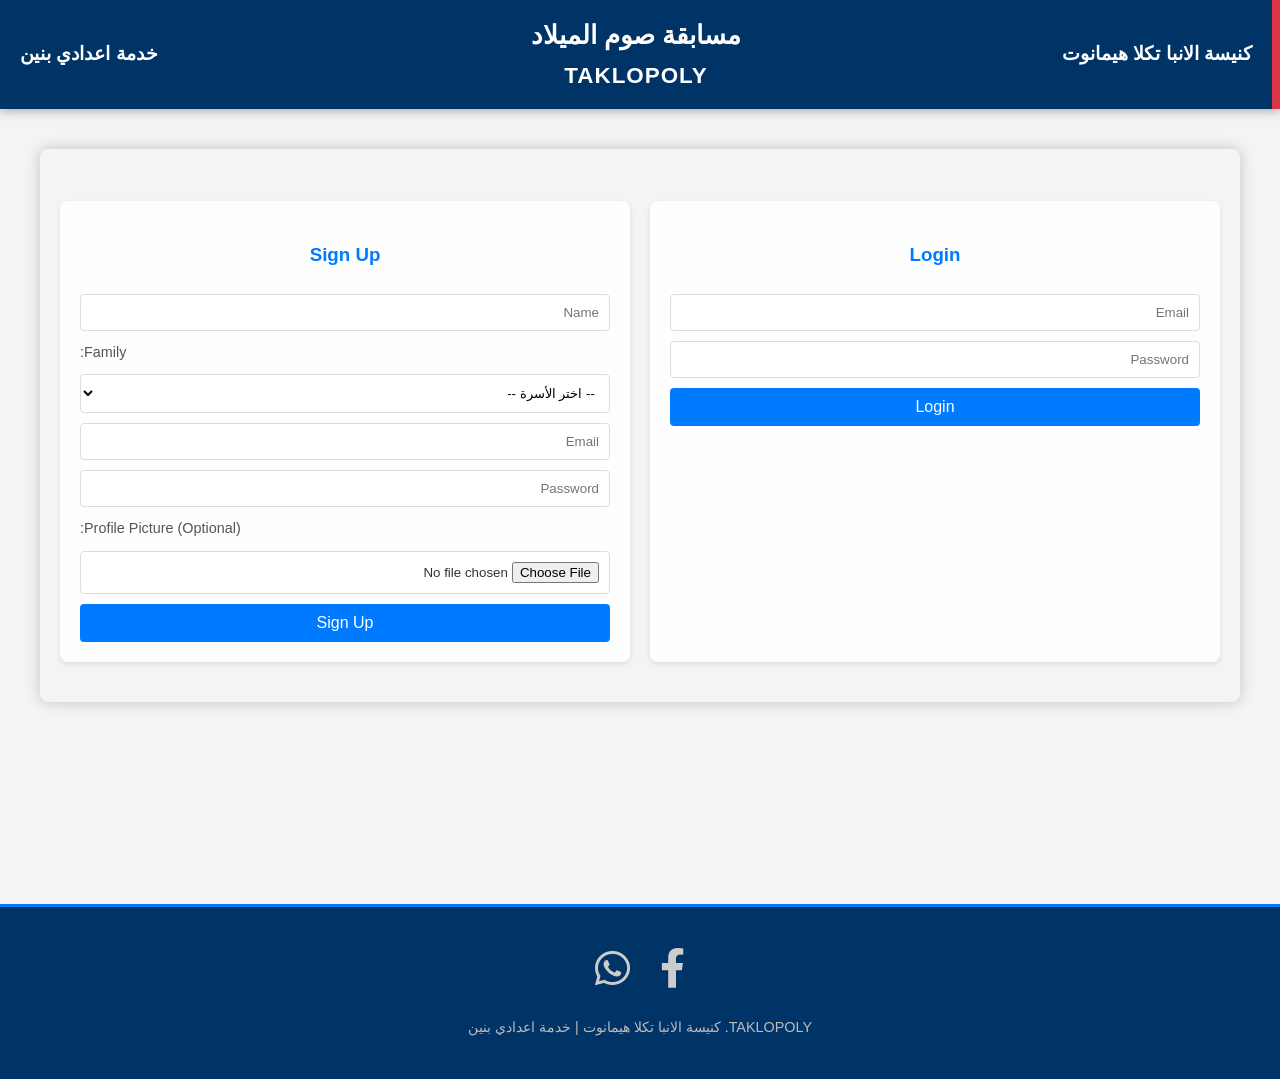
==== 1e8d712465320dbd2c41c583ee3dc047b131447510d5ab69b0999f803ef34c10.html @ cc40715f "add new page for admin" ====
<!DOCTYPE html>
<html lang="ar" dir="rtl">
<head>
    <meta charset="UTF-8">
    <meta name="viewport" content="width=device-width, initial-scale=1.0">
    <title>مسابقة صوم الميلاد | كنيسة الانبا تكلا هيمانوت - TAKLOPOLY</title>
    <link rel="stylesheet" href="https://cdnjs.cloudflare.com/ajax/libs/font-awesome/6.0.0/css/all.min.css">
    <link rel="stylesheet" href="style.css">
    <link rel="shortcut icon" type="image/x-icon" href="/hero1 (2).ico">
    <!-- 🛑🛑 المكتبات المطلوبة للـ QR (مهم جداً) 🛑🛑 -->
    <script src="https://cdn.jsdelivr.net/gh/davidshimjs/qrcodejs@gh-pages/qrcode.min.js"></script>
    <script src="https://unpkg.com/html5-qrcode"></script>
    <script src="https://cdnjs.cloudflare.com/ajax/libs/jspdf/2.5.1/jspdf.umd.min.js"></script>
    <!-- 🛑🛑 المكتبة الجديدة لتحويل HTML إلى صورة (للتحميل) 🛑🛑 -->
    <script src="https://cdnjs.cloudflare.com/ajax/libs/html2canvas/1.4.1/html2canvas.min.js"></script>

    <style>
        /* 🛑 إعدادات الظهور الأولية 🛑 */
        .card-container { display: none; }
        .form-container { display: flex; } 

        /* (باقي أكواد الـ CSS موجودة في style.css الآن) */
        
        .avatar-overlay {
            position: absolute; top: 0; left: 0; width: 100%; height: 100%;
            background-color: rgba(0, 0, 0, 0.5); color: white; 
            display: flex; justify-content: center; align-items: center; 
            font-weight: bold; border-radius: 50%;
            opacity: 0.7; transition: opacity 0.2s;
            cursor: pointer; text-align: center; font-size: 1rem; 
        }
        .avatar-wrapper:hover .avatar-overlay { opacity: 1; }
        #avatar-upload-input { display: none; }
        
        .announcement-container {
            display: none; max-width: 900px; margin: 2rem auto;
            padding: 15px 20px; background-color: #fff3cd; 
            border: 1px solid #ffeeba; border-radius: 8px; text-align: center;
        }
        .announcement-container h3 { margin: 0 0 10px 0; color: #856404; }
        
        #user-announcement-text { 
            font-size: 1.3em; /* تكبير الخط */
            color: #333; 
            font-weight: bold; /* خط عريض */
        }
        
        /* 🛑🛑 ستايلات نافذة QR المنبثقة 🛑🛑 */
        #qr-modal-overlay {
            position: fixed; top: 0; left: 0; width: 100%; height: 100%;
            background-color: rgba(0, 0, 0, 0.8); display: none; /* مخفي افتراضياً */
            justify-content: center; align-items: center; z-index: 1000;
        }
        #qr-modal-content {
            background-color: white; padding: 25px; border-radius: 10px;
            box-shadow: 0 5px 15px rgba(0, 0, 0, 0.5); text-align: center;
            max-width: 300px; width: 90%; position: relative;
        }
        #qr-code-container {
            margin: 15px auto; width: 250px; height: 250px;
            border: 1px solid #ccc; padding: 5px;
        }
        .close-qr-btn {
            position: absolute; top: 10px; left: 10px; font-size: 24px;
            font-weight: bold; color: #aaa; cursor: pointer;
        }
    </style>
</head>
<body>
<header class="top-banner">
        <div class="banner-right">
            كنيسة الانبا تكلا هيمانوت
        </div>
        
        <div class="banner-center">
            <div class="banner-title-ar">مسابقة صوم الميلاد</div>
            <div class="banner-title-en">TAKLOPOLY</div>
        </div>

        <div class="banner-left">
            خدمة اعدادي بنين
        </div>
    </header>
    
<div class="news-ticker-bar" id="news-ticker-bar" style="display: none;">
    <div class="ticker-label">خبر هام</div>
    <div class="ticker-wrapper">
        <div class="ticker-content" id="ticker-text-display">
            </div>
    </div>
</div>
    <div class="container">
        
        <div class="card-and-forms-wrapper">
            <div class="card-container">
                <div class="card">
                    
                    <div class="avatar-wrapper" style="position: relative; width: 150px; height: 150px; margin: 0 auto 1rem;">
                        <img src="/default-avatar.png" alt="Card Image" class="card-img" id="user-avatar">
                        <label for="avatar-upload-input" class="avatar-overlay" id="avatar-overlay-label">
                            تغيير الصورة
                        </label>
                        <input type="file" id="avatar-upload-input" accept="image/png, image/jpeg">
                    </div>
                    
                    <p id="user-name">Name: </p>
                    <p id="user-family">Family: </p>
                    <p id="user-balance">Balance: </p>
                    <!-- 🛑🛑 حقل المستوى الجديد للمستخدم 🛑🛑 -->
                    <p id="user-level">المستوى: </p>

                   <div class="transaction-history collapsible-container">
    <h4 id="history-toggle-btn" style="cursor: pointer; display: flex; justify-content: space-between; align-items: center;">
        سجل المعاملات
        <span id="history-arrow">▼</span> </h4>
    
    <div id="history-content" style="display: none; margin-top: 10px;">
        <ul id="transaction-list">
        </ul>
    </div>
</div>
                </div>
            </div>
            
            <div class="button-group">
                <!-- 🛑🛑 زر كود الحضور الجديد 🛑🛑 -->
                <button id="show-qr-btn" style="display: none; background-color: #28a745; color: white;">كود الحضور 📋</button>
                <button id="refresh-data-btn" style="display: none;">تحديث البيانات</button>
                <button id="unlocked-items-btn" style="display: none;">مشترياتي</button>
                <button id="logout-btn">تسجيل الخروج</button>
            </div>


            <div class="form-container">
                <form id="login-form">
                    <h3>Login</h3>
                    <input type="email" id="email" placeholder="Email" required>
                    <input type="password" id="password" placeholder="Password" required>
                    <button type="submit">Login</button>
                </form>

                <form id="signup-form">
                    <h3>Sign Up</h3>
                    <input type="text" id="name" placeholder="Name" required>
                    
                    <label for="family" style="text-align: left; font-size: 0.9em; color: #555;">Family:</label>
                    <select id="family" required>
                        <option value="" disabled selected>-- اختر الأسرة --</option>
                        <option value="اسرة الانبا موسي الاسود">اسرة الانبا موسي الاسود</option>
                        <option value="اسرة مارجرس">اسرة مارجرس</option>
                        <option value="اسرة الانبا كاراس">اسرة الانبا كاراس</option>
                    </select>
                    
                    <input type="email" id="signup-email" placeholder="Email" required>
                    <input type="password" id="signup-password" placeholder="Password" required>

                    <label for="avatar-file" style="text-align: left; font-size: 0.9em; color: #555;">Profile Picture (Optional):</label>
                    <input type="file" id="signup-avatar-file" accept="image/png, image/jpeg">

                    <button type="submit">Sign Up</button>
                </form>
            </div>
            </div> 
    </div> 
    
    <div id="message" style="text-align: center; margin-top: 1rem; font-size: 1.1em;"></div>
    
    <div class="announcement-container" id="user-announcement-box">
        <h3>📢 إعلان هام</h3>
        <p id="user-announcement-text">جاري تحميل الإعلانات...</p>
    </div>

    <div class="quiz-container" id="quiz-container">
        <h2>سؤال اليوم 🎁</h2>
        <p id="quiz-question-text">جاري تحميل السؤال...</p>
        <div class="quiz-options">
            <button class="quiz-option-btn" id="quiz-btn-a" data-value="option_a">الاختيار أ</button>
            <button class="quiz-option-btn" id="quiz-btn-b" data-value="option_b">الاختيار ب</button>
            <button class="quiz-option-btn" id="quiz-btn-c" data-value="option_c">الاختيار ج</button>
        </div>
        <button id="quiz-submit-btn">إرسال الإجابة</button>
        <p id="quiz-message"></p>
    </div>

    <!-- 🛑🛑 تغيير اسم المتجر 🛑🛑 -->
    <div class="store-container" id="store-container" style="display: none;">
        <h2>🛒 TAKLOPOLY STORE</h2> 
        <p style="text-align: center; color: #555;">استبدل نقاطك بعناصر مميزة.</p>
        <div class="store-items-grid" id="store-items-list">
            <p style="text-align: center;" id="store-loading-message">جاري تحميل عناصر المتجر...</p>
        </div>
        <p id="store-message" style="text-align: center; margin-top: 15px; font-weight: bold;"></p>
    </div>
    
    <div class="unlocked-items-container" id="unlocked-items-container" style="display: none;">
        <button id="back-to-store-btn" style="margin-bottom: 20px;">▶️ العودة للقائمة الرئيسية</button>
        
        <h2>🛒 مشترياتي السابقة</h2>
        <div class="store-items-grid" id="unlocked-items-list">
            </div>
        <p id="unlocked-items-message" style="text-align: center; margin-top: 10px;"></p>
    </div>

    <!-- 🛑🛑 حاوية الزائر الجديدة (مخفية افتراضياً) 🛑🛑 -->
    <div class="guest-container" id="guest-container" style="display: none;">
        <h2>🏆 عرض نقاط الأسر 🏆</h2>
        <!-- 🛑🛑 تم تصحيح النص هنا 🛑🛑 -->
        <p style="text-align: center; color: #555;">اضغط على اسم الأسرة لعرض كل المستخدمين ونقاطهم.</p>
        
        <div class="guest-family-buttons">
            <button class="guest-family-btn" data-family="اسرة الانبا موسي الاسود">
                اسرة الانبا موسي الاسود
            </button>
            <button class="guest-family-btn" data-family="اسرة مارجرس">
                اسرة مارجرس
            </button>
            <button class="guest-family-btn" data-family="اسرة الانبا كاراس">
                اسرة الانبا كاراس
            </button>
        </div>

        <p id="guest-message" style="text-align: center; font-weight: bold; margin-top: 15px;"></p>
        
        <div class="guest-results-container">
            <ul class="leaderboard-list" id="guest-results-list">
                <!-- ستظهر النتائج هنا -->
            </ul>
        </div>
        
        <!-- هذا الزر سيظهر للزائر (سنعيد استخدام الزر الرئيسي) -->
        <div class="button-group" style="max-width: 600px;">
             <button id="logout-btn-guest" style="background-color: #6c757d; color: white;">تسجيل الخروج</button>
        </div>
    </div>
    <!-- 🛑🛑 نهاية حاوية الزائر 🛑🛑 -->


    <div class="admin-panel-container">
        
        <div id="admin-panel" style="display: none;">
            
            <h2>لوحة تحكم الأدمن</h2>
            
            <div class="admin-section">
                <h4>البحث عن مستخدم (بالاسم)</h4>
                <form id="admin-search-form">
                    <input type="text" id="admin-search-name" placeholder="أدخل اسم المستخدم" required>
                    <button type="submit">بحث</button>
                </form>
                
                <div id="admin-results-list" style="display: none; margin-top: 15px;">
                    <label for="admin-select-user" style="display: block; margin-bottom: 5px; font-weight: bold;">
                        تم العثور على عدة مستخدمين، اختر واحد:
                    </label>
                    <select id="admin-select-user" style="width: 100%; padding: 10px; border-radius: 4px; border: 1px solid #ccc; background-color: white;">
                    </select>
                </div>

                <p id="admin-search-message" style="color: red; margin-top: 10px;"></p>

                <div id="admin-searched-user-card" style="display: none;">
                    <p><strong>الاسم:</strong> <span id="searched-user-name"></span></p>
                    <p><strong>العائلة:</strong> <span id="searched-user-family"></span></p>
                    <p><strong>الإيميل:</strong> <span id="searched-user-email"></span></p>
                    <p><strong>الرصيد الحالي:</strong> <span id="searched-user-balance"></span></p>
                    <!-- 🛑🛑 حقل المستوى الجديد في كارت الأدمن 🛑🛑 -->
                    <p><strong>المستوى الحالي:</strong> <span id="searched-user-level"></span></p>
                    
                    <!-- 🛑🛑 زر عرض QR للأدمن (جديد) 🛑🛑 -->
                    <button id="admin-show-user-qr-btn">
                        عرض كود QR لهذا المستخدم
                    </button>
                    
                    <hr style="margin: 1rem 0;">

                    <h4>تعديل الرصيد</h4>
                    <div id="admin-balance-controls">
                        <input type="number" id="admin-balance-amount" placeholder="الكمية" required>
                        <button id="admin-add-balance-btn">إضافة (+)</button>
                        <button id="admin-subtract-balance-btn">خصم (-)</button>
                    </div>
                    <p id="admin-balance-message" style="color: green;"></p>
                    
                    <!-- 🛑🛑 قسم تعديل المستوى الجديد 🛑🛑 -->
                    <hr style="margin: 1rem 0;">
                    <h4>تعديل مستوى المستخدم</h4>
                    <div id="admin-level-controls">
                        <input type="number" id="admin-level-amount" placeholder="المستوى الجديد" required min="1">
                        <button id="admin-update-level-btn">تحديث المستوى</button>
                    </div>
                    <p id="admin-level-message" style="color: green;"></p>
                    
                    <hr style="margin: 1rem 0;">

                    <h4 style="color: #dc3545; margin-top: 1.5rem;">حذف المستخدم (خطر)</h4>
                    <button id="admin-delete-user-btn">
                        حذف هذا المستخدم نهائياً
                    </button>
                    <p id="admin-delete-message"></p>
                </div>
            </div>
            
            <div class="admin-section">
                <h4>عرض المستخدمين حسب الأسرة</h4>
                <div class="family-buttons-container">
                    <button class="family-btn" data-family="اسرة الانبا موسي الاسود">
                        اسرة الانبا موسي الاسود
                    </button>
                    <button class="family-btn" data-family="اسرة مارجرس">
                        اسرة مارجرس
                    </button>
                    <button class="family-btn" data-family="اسرة الانبا كاراس">
                        اسرة الانبا كاراس
                    </button>
                </div>
                
                <p id="admin-family-message" style="color: blue; margin-top: 10px;"></p>
                
                <div class="mass-update-controls" id="mass-update-controls">
                    <h5>تعديل رصيد (<span id="selected-users-count">0</span>) مستخدم:</h5>
                    <input type="number" id="mass-update-amount" placeholder="الكمية (اكتب سالب للخصم)" required>
                    <div class="mass-update-buttons">
                        <button id="mass-update-add-btn">إضافة (+)</button>
                        <button id="mass-update-subtract-btn">خصم (-)</button>
                    </div>
                    <p id="mass-update-message" style="color: green; margin-top: 10px; text-align: center;"></p>
                </div>
                
                <div id="admin-family-results" style="margin-top: 1rem;">
                    </div>
            </div>

            <!-- 🛑🛑 قسم مسح الحضور والمكافآت (جديد) 🛑🛑 -->
          <div class="admin-section scan-section" id="admin-scan-section">
    <h4>📷 مسح كود الحضور والمكافأة (تجميعي)</h4>
    <p style="font-size: 0.9em; color: #555;">
        امسح الأكواد المتتالية. ستظهر في القائمة بالأسفل. اضغط "تنفيذ المكافآت" عند الانتهاء.
    </p>
    
    <div id="admin-scan-controls">
        <label for="reward-reason-select">نوع المكافأة:</label>
        <select id="reward-reason-select">
            <option value="300:القداس">القداس (300 نقطة)</option>
            <option value="300:مدارس الاحد">مدارس الاحد (300 نقطة)</option>
            <option value="200:مدرسة شمامسة">مدرسة شمامسة (200 نقطة)</option>
            <option value="200:عشية">عشية (200 نقطة)</option>
            <option value="200:درس كتاب">درس كتاب (200 نقطة)</option>
            <option value="200:تسبحة">تسبحة (200 نقطة)</option>
            <option value="500:اعتراف">اعتراف (500 نقطة)</option>
            <option value="150:مسابقة">مسابقة (150 نقطة)</option>
            <option value="250:تسميع مزمور">تسميع مزمور (250 نقطة)</option>
            <option value="200:قداس اضافي">قداس اضافي (200 نقطة)</option>
            <option value="100:قداس اضافي بدون تونية">قداس اضافي بدون تونية (100 نقطة)</option>
            <option value="150:قداس بدون تونية">قداس بدون تونية (150 نقطة)</option>
            <option value="50:عشية او تسبحة(زيادة)">عشية او تسبحة(زيادة) (50 نقطة)</option>
        </select>

        <button id="start-scan-btn" style="background-color: #db2777; margin-bottom: 10px;">
            تشغيل الكاميرا والمسح
        </button>

        <div id="reader" style="width: 100%; max-width: 400px; margin: 0 auto;"></div>
    </div>

    <div id="batch-scan-container" style="margin-top: 20px; display: none;">
        <h5 style="border-bottom: 2px solid #ddd; padding-bottom: 5px;">
            القائمة الحالية (<span id="batch-count">0</span>):
        </h5>
        <ul id="batch-scan-list">
            </ul>
        
        <button id="submit-batch-rewards-btn" class="pulse-button">
            ✅ تنفيذ المكافآت للجميع
        </button>
    </div>

    <p id="scan-status-message" style="margin-top: 10px; font-weight: bold; white-space: pre-line;"></p>
</div>
            <!-- 🛑🛑 نهاية قسم مسح الحضور 🛑🛑 -->
            
            <!-- 🛑🛑 قسم طباعة الـ QR لجميع المستخدمين (مُعدل) 🛑🛑 -->
            <div class="admin-section">
                <h4>🖨️ طباعة أكواد الحضور (QR)</h4>
                <p style="font-size: 0.9em; color: #555;">
                    الخطوة 1: جلب قائمة المستخدمين. الخطوة 2: توليد الكروت. الخطوة 3: تحميل الكروت كصورة للطباعة.
                </p>
                <div id="admin-qr-list-controls">
                    <button id="admin-fetch-qr-list-btn">
                        الخطوة 1: جلب قائمة المستخدمين
                    </button>
                    <!-- مربع نص لعرض النتائج (مخفي، يستخدم للتخزين فقط) -->
                    <textarea id="admin-qr-list-results" readonly placeholder="ستظهر قائمة الـ JSON هنا..."></textarea>
                    
                    <button id="admin-generate-print-cards-btn" style="background-color: #28a745; margin-top: 10px;">
                        الخطوة 2: توليد بطاقات الطباعة
                    </button>
                    
                    <!-- 🛑🛑 الزر الجديد للتحميل كصورة 🛑🛑 -->
                    <button id="admin-download-cards-as-image-btn" style="background-color: #ffc107; color: #333; margin-top: 10px;">
                        الخطوة 3: تحميل الكروت كصورة (PNG)
                    </button>
                </div>
                <p id="admin-qr-list-message" style="margin-top: 10px; font-weight: bold;"></p>

                <!-- 🛑🛑 الحاوية الجديدة للطباعة 🛑🛑 -->
                <div id="admin-printable-cards-container">
                    <!-- سيتم ملء الكروت هنا بواسطة الجافاسكريبت -->
                </div>
            </div>
            <!-- 🛑🛑 نهاية قسم طباعة الـ QR 🛑🛑 -->


            <div class="admin-section">
                <h4>إضافة سؤال جديد (Quiz)</h4>
                <p style="font-size: 0.9em; color: #555;">
                    ملحوظة: إضافة سؤال جديد سيقوم بإلغاء تنشيط السؤال القديم أوتوماتيكياً.
                </p>
                <form id="admin-quiz-form">
                    <input type="text" id="quiz-question" placeholder="نص السؤال" required>
                    <input type="text" id="quiz-opt-a" placeholder="الاختيار الأول (أ)" required>
                    <input type="text" id="quiz-opt-b" placeholder="الاختيار الثاني (ب)" required>
                    <input type="text" id="quiz-opt-c" placeholder="الاختيار الثالث (ج)" required>
                    
                    <label for="quiz-correct-opt">الإجابة الصحيحة:</label>
                    <select id="quiz-correct-opt" required>
                        <option value="" disabled selected>-- اختر الإجابة --</option>
                        <option value="option_a">الاختيار الأول (أ)</option>
                        <option value="option_b">الاختيار الثاني (ب)</option>
                        <option value="option_c">الاختيار الثالث (ج)</option>
                    </select>
                    
                    <label for="quiz-points">عدد النقاط:</label>
                    <input type="number" id="quiz-points" placeholder="النقاط (مثال: 10)" required>
                    
                    <button type="submit">إضافة السؤال</button>
                </form>
                <p id="admin-quiz-message" style="color: green; margin-top: 10px;"></p>
            </div>

            <div class="admin-section">
                <h4>نشر إعلان عام</h4>
<form id="admin-announcement-form">
    <label style="font-weight:bold; display:block; margin-top:10px;">1. إعلان المربع الأصفر (الثابت):</label>
    <textarea id="admin-box-text" placeholder="اكتب هنا الإعلان الطويل..." style="width:100%; height:60px; padding:5px;"></textarea>
    
    <label style="font-weight:bold; display:block; margin-top:10px;">2. شريط الأخبار المتحرك (تحت الهيدر):</label>
    <input type="text" id="admin-ticker-text" placeholder="اكتب هنا الخبر العاجل..." style="width:100%; padding:10px;">
    
    <button type="submit" style="margin-top:15px; background-color: #ffc107; color: #333; font-weight:bold;">حفظ وتحديث الإعلانات</button>
</form>
<p id="admin-announcement-message" style="color: green; margin-top: 10px;"></p>
            </div>
            
            <div class="admin-section">
                <h4>إدارة عناصر المتجر</h4>
                <p style="font-size: 0.9em; color: #555;">
                    أضف أو احذف العناصر المتاحة للشراء في المتجر.
                </p>
                <form id="admin-add-item-form" style="margin-bottom: 15px; border: 1px solid #ddd; padding: 10px; border-radius: 4px;">
                    <h5>إضافة عنصر جديد</h5>
                    <input type="text" id="store-item-name" placeholder="اسم العنصر (مثال: كارت شحن)" required>
                    <input type="number" id="store-item-price" placeholder="سعر العنصر بالنقاط (مثال: 50)" required>
                    
                    <!-- 🛑🛑 حقل المستوى المطلوب للمنتج 🛑🛑 -->
                    <label for="store-item-required-level" style="text-align: right; font-size: 0.9em; color: #555; margin-top: 5px;">المستوى المطلوب (افتراضي: 1):</label>
                    <input type="number" id="store-item-required-level" placeholder="المستوى المطلوب (مثال: 1)" required min="1" value="1">

                    <label style="font-weight:bold; display:block; margin-top:10px;">نوع الشراء:</label>
                    <select id="store-item-multiple" style="width:100%; padding:10px; margin-bottom:10px;">
                    <option value="0">مرة واحدة فقط (مثل الرتب)</option>
                    <option value="1">شراء متعدد (مثل الكروت)</option>
                    </select>
                    
                    <label for="store-item-image-file" style="text-align: right; font-size: 0.9em; color: #555; margin-top: 5px;">صورة المنتج (اختياري):</label>
                    <input type="file" id="store-item-image-file" accept="image/png, image/jpeg">
                    
                    <button type="submit" style="background-color: #007bff; margin-top: 10px;">إضافة العنصر للمتجر</button>
                </form>
                <p id="admin-store-message" style="color: green; margin-top: 10px;"></p>
                
                <h5>العناصر الحالية في المتجر:</h5>
                <ul id="admin-store-items-list" style="list-style: none; padding: 0;">
                    <li>جاري تحميل العناصر...</li>
                </ul>
            </div>
            </div>
    </div>
    <div class="leaderboard-container" id="leaderboard-container">
        <h2>🏆 أبطال الأسر 🏆</h2>
        <div class="champions-container" id="top-champions-list">
            </div>
        
        <hr style="margin: 2rem 0;">

        <h2>لوحة الصدارة التفصيلية (أعلى 10)</h2>
        <div class="leaderboard-columns">
            
            <div class="leaderboard-column">
                <h3>اسرة الانبا موسي الاسود</h3>
                <ul class="leaderboard-list" id="family-anba-moussa-list">
                    </ul>
            </div>
            
            <div class="leaderboard-column">
                <h3>اسرة مارجرس</h3>
                <ul class="leaderboard-list" id="family-margerges-list">
                    </ul>
            </div>

            <div class="leaderboard-column">
                <h3>اسرة الانبا كاراس</h3>
                <ul class="leaderboard-list" id="family-anba-karas-list">
                    </ul>
            </div>

        </div>
    </div>
    
   <div id="edit-modal-overlay" class="modal-overlay" style="display: none;">
    <div class="modal-content">
        <h3>تعديل بيانات المنتج</h3>
        <span class="close-btn" id="close-edit-modal">&times;</span> 

        <form id="edit-item-form">
            <input type="hidden" id="edit-item-id">
            <input type="hidden" id="edit-item-current-url">
            
            <div style="text-align: center; margin-bottom: 10px;">
                <img id="edit-current-image" src="/default-avatar.png" alt="الصورة الحالية" style="max-width: 150px; max-height: 150px; border-radius: 4px;">
                <p style="font-size: 0.9em; color: #555;">الصورة الحالية</p>
            </div>

            <label for="edit-item-name">اسم المنتج:</label>
            <input type="text" id="edit-item-name" required>

            <label for="edit-item-price">السعر (نقاط):</label>
            <input type="number" id="edit-item-price" required min="1">

            <label for="edit-item-required-level" style="margin-top: 15px;">المستوى المطلوب:</label>
            <input type="number" id="edit-item-required-level" required min="1">

            <label for="edit-item-multiple" style="margin-top: 15px;">السماح بالشراء المتعدد:</label>
            <select id="edit-item-multiple" required>
                <option value="0">مرة واحدة فقط</option>
                <option value="1">شراء متعدد مسموح</option>
            </select><br>
            <label for="edit-item-new-file" style="margin-top: 15px;">تغيير الصورة (اختياري):</label>
            <input type="file" id="edit-item-new-file" accept="image/png, image/jpeg">
            
            <p id="edit-upload-status-message" class="message" style="margin-top: 10px;"></p>

            <button type="submit" id="save-edit-btn" style="margin-top: 20px;">حفظ التعديلات</button>
        </form>
    </div>
</div>
    <!-- 🛑🛑 نافذة عرض كود QR المنبثقة 🛑🛑 -->
    <div id="qr-modal-overlay">
        <div id="qr-modal-content">
            <span class="close-qr-btn">&times;</span>
            <h3>كود الحضور الخاص بك</h3>
            <p style="font-size: 0.9em; color: #6c757d;">اعرض هذا الكود للأدمن ليتم تسجيل حضورك.</p>
            <div id="qr-code-container">
                <!-- سيتم وضع كود QR هنا -->
            </div>
            <small id="qr-user-email-display" style="display: block; margin-top: 10px; font-weight: bold;"></small>
        </div>
    </div>
    <div id="guest-history-modal-overlay" class="modal-overlay" style="display: none;">
        <div class="modal-content" style="max-width: 700px;">
            <span class="close-btn" id="close-guest-history-btn">&times;</span>
            
            <h3 id="guest-modal-user-name" style="color: #007bff; margin-bottom: 5px;"></h3>
            <p style="text-align: center; color: #777; font-size: 0.9em; margin-bottom: 20px; border-bottom: 1px solid #eee; padding-bottom: 10px;">تفاصيل المشاركة والحضور</p>
            
            <div class="stats-grid" id="stats-grid-container">
                </div>
    
            <div id="loading-spinner" style="text-align: center; display: none; color: #007bff; font-weight: bold;">جاري التحميل...</div>
        </div>
    </div>
    <footer class="app-footer">
    <div class="social-icons-wrapper">
        <a href="https://facebook.com/groups/the.challange.of.truth/" target="_blank" class="social-icon facebook">
            <i class="fab fa-facebook-f"></i>
        </a>
        <a href="https://chat.whatsapp.com/CLiCzW3EoBn2w82y8kH6Hb" target="_blank" class="social-icon whatsapp">
            <i class="fab fa-whatsapp"></i>
        </a>
    </div>
    
    <div class="copyright-info">
        <span>TAKLOPOLY. كنيسة الانبا تكلا هيمانوت</span> | <span>خدمة اعدادي بنين</span>
    </div>
</footer>
    <script src="app.js"></script>
</body>
</html>
---- style.css ----
/* General Body Styles */
body {
    font-family: Arial, sans-serif;
    margin: 0;
    padding: 0;
    background-color: #f4f4f4; 
    color: #333;
    line-height: 1.6;
    direction: rtl; 
    text-align: right; 
}

.container {
    max-width: 1200px;
    margin: 20px auto;
    padding: 20px;
    background-color: transparent; 
    border-radius: 8px;
    box-shadow: none; 
}

/* "hero2.jpg" هي خلفية الكروت */
.card-and-forms-wrapper {
    background-image: url('/hero2.jpg');
    background-size: cover;
    background-position: center center;
    background-repeat: no-repeat;
    background-attachment: scroll; 
    border-radius: 8px;
    padding: 20px; 
    box-shadow: 0 0 15px rgba(0, 0, 0, 0.2); 
    margin-bottom: 20px; 
}

.card-container {
    display: flex;
    justify-content: center;
    margin-bottom: 20px;
}

.card {
    background-color: rgba(255, 255, 255, 0.9); 
    border-radius: 8px;
    box-shadow: 0 2px 5px rgba(0, 0, 0, 0.1);
    padding: 20px;
    text-align: center;
    width: 200px; 
}

.card-img {
    width: 100px;
    height: 100px;
    border-radius: 50%;
    object-fit: cover;
    margin-bottom: 10px;
}

.form-container {
    display: flex;
    justify-content: space-around;
    flex-wrap: wrap;
    gap: 20px;
    margin-bottom: 20px;
}

.form-container form {
    background-color: rgba(255, 255, 255, 0.9); 
    padding: 20px;
    border-radius: 8px;
    box-shadow: 0 2px 5px rgba(0, 0, 0, 0.1);
    flex: 1;
    min-width: 300px;
    display: flex;
    flex-direction: column;
    gap: 10px;
}

.form-container h3 {
    text-align: center;
    color: #007bff;
    margin-bottom: 15px;
}

.form-container input[type="email"],
.form-container input[type="password"],
.form-container input[type="text"],
.form-container input[type="file"],
.form-container select { 
    width: 100%;
    padding: 10px;
    border: 1px solid #ddd;
    border-radius: 4px;
    box-sizing: border-box; 
    background-color: white; 
}

.form-container button {
    background-color: #007bff;
    color: white;
    padding: 10px 15px;
    border: none;
    border-radius: 4px;
    cursor: pointer;
    font-size: 1em;
}

.form-container button:hover {
    background-color: #0056b3;
}

#message {
    margin-top: 15px;
    padding: 10px;
    border-radius: 4px;
    text-align: center;
}

/* كود تكبير الكارت والصورة */
.container .card {
    max-width: 450px; 
    width: 90%; 
    margin: 1rem auto; 
    padding: 1.5rem; 
}

/* ستايلات كارت المستخدم (الاسم والعائلة والرصيد والمستوى) */
.container .card #user-name,
.container .card #user-family,
.container .card #user-balance,
.container .card #user-level { 
    font-size: 1.25em; 
    font-weight: bold;  
    color: #333;        
    margin: 0.75rem 0; 
}


.container .card .card-img {
    width: 150px;
    height: 150px;
}

/* ستايلات لوحة الأدمن */
.admin-panel-container {
    padding: 20px;
    max-width: 900px;
    margin: 2rem auto;
}
#admin-panel {
    background-color: #f0f0f0;
    padding: 1.5rem;
    border-radius: 8px;
    margin-top: 1rem;
    border: 2px dashed #007bff;
    font-size: 1.1em; 
}
#admin-panel h2 {
    text-align: center;
    color: #333;
}
.admin-section {
    margin-top: 1.5rem;
    background: #fafafa;
    padding: 1rem;
    border-radius: 4px;
}
.admin-section h4 {
    border-bottom: 2px solid #007bff;
    padding-bottom: 5px;
}
#admin-search-form {
    display: flex;
    gap: 10px;
    margin-top: 0.5rem;
}
#admin-search-form input {
    flex-grow: 1;
    padding: 10px;
    border: 1px solid #ccc;
    border-radius: 4px;
}
#admin-search-form button {
    padding: 10px 15px;
    border: none;
    border-radius: 4px;
    cursor: pointer;
    color: white;
    background-color: #007bff;
}

#admin-balance-controls {
    display: flex;
    gap: 10px;
    margin-top: 0.5rem;
}
#admin-balance-controls input {
    flex-grow: 1;
    padding: 10px;
    border: 1px solid #ccc;
    border-radius: 4px;
}
#admin-add-balance-btn, #admin-subtract-balance-btn {
    padding: 10px 15px;
    border: none;
    border-radius: 4px;
    cursor: pointer;
    color: white;
    font-weight: bold;
}
#admin-add-balance-btn {
    background-color: #28a745; 
}
#admin-subtract-balance-btn {
    background-color: #ffc107; 
    color: #333;
}

/* 🛑🛑 قسم تعديل المستوى الجديد (للأدمن) 🛑🛑 */
#admin-level-controls {
    display: flex;
    gap: 10px;
    margin-top: 0.5rem;
}
#admin-level-controls input {
    flex-grow: 1;
    padding: 10px;
    border: 1px solid #ccc;
    border-radius: 4px;
}
#admin-update-level-btn {
    padding: 10px 15px;
    border: none;
    border-radius: 4px;
    cursor: pointer;
    color: white;
    background-color: #17a2b8; /* Info Blue */
    font-weight: bold;
}
#admin-update-level-btn:hover {
    background-color: #138496;
}


#admin-delete-user-btn {
    background-color: #dc3545; 
    color: white;
    border: none;
    padding: 10px 15px;
    border-radius: 4px;
    cursor: pointer;
    width: 100%;
    margin-top: 1rem;
}

/* 🛑🛑 تنسيق زر عرض QR للأدمن (جديد) 🛑🛑 */
#admin-show-user-qr-btn {
    background-color: #28a745; /* أخضر */
    color: white;
    border: none;
    padding: 10px 15px;
    border-radius: 4px;
    cursor: pointer;
    width: 100%;
    margin-top: 1rem; /* مسافة قبل الزر */
    font-weight: bold;
    font-size: 1em;
}
#admin-show-user-qr-btn:hover {
    background-color: #218838;
}


#logout-btn {
    display: none;
    background-color: #6c757d;
    color: white;
    border: none;
    padding: 10px 20px;
    border-radius: 4px;
    cursor: pointer;
    margin: 1rem auto;
    width: 90%;
    max-width: 400px;
}
/* 🛑 مجموعة الأزرار الرئيسية (لوج أوت، ريفرش، الخ) */
.button-group {
    display: flex;
    flex-direction: column;
    gap: 10px;
    width: 90%;
    max-width: 450px;
    margin: 1rem auto;
}
.button-group button {
    padding: 12px;
    font-size: 1em;
    font-weight: bold;
    border: none;
    border-radius: 4px;
    cursor: pointer;
}
/* تمييز زر كود الحضور */
#show-qr-btn {
    background-color: #28a745 !important;
    color: white !important;
}


#admin-searched-user-card {
    display: none; 
    background: #fff; 
    padding: 1rem; 
    margin-top: 1rem; 
    border-radius: 4px; 
    box-shadow: 0 2px 5px rgba(0,0,0,0.1);
}
#admin-searched-user-card p {
    margin: 0.5rem 0;
}

/* ستايلات زراير الأسر */
.family-buttons-container {
    display: flex;
    justify-content: space-around;
    gap: 10px;
    flex-wrap: wrap; 
}
.family-btn {
    flex: 1; 
    padding: 10px 15px;
    font-size: 0.9em;
    background-color: #17a2b8; 
    color: white;
    border: none;
    border-radius: 4px;
    cursor: pointer;
    min-width: 150px; 
}
.family-btn:hover {
    background-color: #138496;
}
#admin-family-results {
    margin-top: 1rem;
    background: #fff;
    padding: 0.5rem 1rem;
    border-radius: 4px;
    max-height: 300px; 
    overflow-y: auto; 
}
#admin-family-results .family-user-item {
    display: flex; align-items: center; justify-content: space-between;
    border-bottom: 1px solid #eee; padding: 0.5rem 0;
}
#admin-family-results .family-user-item:last-child { border-bottom: none; }
#admin-family-results .user-info {
    cursor: pointer; flex-grow: 1; padding: 5px;
    margin-right: 15px; 
}
#admin-family-results .user-info:hover { background-color: #e9ecef; }
#admin-family-results .mass-update-checkbox {
    margin-right: 15px; transform: scale(1.3); 
}

/* ستايلات التعديل الجماعي */
.mass-update-controls {
    margin-top: 15px;
    padding: 15px;
    border: 1px solid #ccc;
    border-radius: 4px;
}
.mass-update-buttons {
    display: flex;
    gap: 10px;
    margin-top: 10px;
}
.mass-update-buttons button {
    padding: 12px 20px; 
    font-size: 1.1em; 
    font-weight: bold;
    flex-grow: 1; 
    border: none;
    border-radius: 4px;
    cursor: pointer;
    color: white;
    transition: background-color 0.2s;
}
#mass-update-add-btn {
    background-color: #28a745; 
}
#mass-update-add-btn:hover {
    background-color: #218838;
}
#mass-update-subtract-btn {
    background-color: #dc3545; 
}
#mass-update-subtract-btn:hover {
    background-color: #c82333;
}

/* 🛑🛑 تنسيقات زر العودة للقائمة الرئيسية 🛑🛑 */
#back-to-store-btn {
    background-color: #007bff; /* Primary Blue */
    color: white;
    padding: 12px 25px; 
    border: none;
    border-radius: 6px;
    cursor: pointer;
    font-size: 1.1em;
    font-weight: bold;
    display: block; 
    width: fit-content;
    margin-right: auto; 
    transition: background-color 0.2s;
    box-shadow: 0 4px 6px rgba(0, 0, 0, 0.1); 
}
#back-to-store-btn:hover {
    background-color: #0056b3;
}

/* 🛑🛑 تنسيقات زر إضافة عنصر (للأدمن) 🛑🛑 */
form#admin-add-item-form button[type="submit"] {
    background-color: #28a745; /* Success Green */
    color: white;
    padding: 12px 18px; 
    border: none;
    border-radius: 4px;
    cursor: pointer;
    font-size: 1.1em; 
    font-weight: bold;
    width: 100%;
    margin-top: 10px;
    transition: background-color 0.2s;
}
form#admin-add-item-form button[type="submit"]:hover {
    background-color: #218838;
}


/* تنسيقات فورم الكويز */
#admin-quiz-form { display: flex; flex-direction: column; gap: 10px; }
#admin-quiz-form input[type="text"],
#admin-quiz-form input[type="number"],
#admin-quiz-form select {
    padding: 10px; border: 1px solid #ccc; border-radius: 4px; font-size: 1em;
}
#admin-quiz-form button {
    background-color: #17a2b8; color: white; padding: 10px;
    border: none; border-radius: 4px; cursor: pointer; font-size: 1.1em;
}
#admin-quiz-form button:hover { background-color: #138496; }

/* تنسيقات فورم الإعلان */
#admin-announcement-form textarea {
    width: 100%; min-height: 80px; padding: 10px;
    border: 1px solid #ccc; border-radius: 4px;
    font-size: 1em; box-sizing: border-box; 
}
#admin-announcement-form button {
    background-color: #ffc107; color: #212529; padding: 10px;
    border: none; border-radius: 4px; cursor: pointer;
    font-size: 1.1em; width: 100%; margin-top: 10px;
}

/* ستايلات الكويز (لليوزر) */
.quiz-container {
    display: none; 
    max-width: 900px; margin: 2rem auto; padding: 20px;
    background-color: #fff; border-radius: 8px;
    box-shadow: 0 4px 12px rgba(0,0,0,0.1); border: 2px solid #007bff;
}
.quiz-container h2 { text-align: center; color: #007bff; margin-top: 0; }
#quiz-question-text {
    font-size: 1.3em; font-weight: bold;
    margin-bottom: 1.5rem; text-align: center;
}
.quiz-options { display: flex; flex-direction: column; gap: 10px; }
.quiz-option-btn {
    padding: 15px; font-size: 1.1em; background-color: #f0f2f5;
    border: 2px solid #ddd; border-radius: 8px; cursor: pointer;
    text-align: right; transition: background-color 0.2s, border-color 0.2s;
}
.quiz-option-btn:hover { background-color: #e9ecef; border-color: #007bff; }
.quiz-option-btn.selected {
    background-color: #cce5ff; border-color: #007bff; font-weight: bold;
}
#quiz-submit-btn {
    background-color: #28a745; color: white; padding: 12px;
    border: none; border-radius: 4px; cursor: pointer;
    font-size: 1.2em; width: 100%; margin-top: 1.5rem;
}
#quiz-submit-btn:hover { background-color: #218838; }
#quiz-message {
    text-align: center; font-size: 1.1em;
    margin-top: 1rem; font-weight: bold;
}

/* ستايلات لوحة الصدارة */
.leaderboard-container {
    display: none; max-width: 1200px; margin: 2rem auto; padding: 20px;
    background-color: #ffffff; border-radius: 8px; box-shadow: 0 4px 12px rgba(0, 0, 0, 0.1);
}
.leaderboard-container h2 {
    text-align: center; color: #007bff; margin-top: 0;
    border-bottom: 2px solid #f0f0f0; padding-bottom: 10px;
}
.champions-container {
    display: flex; justify-content: space-around; text-align: center;
    margin: 2rem 0; flex-wrap: wrap;
}
.champion-card { flex-basis: 200px; }
.champion-card .rank { font-size: 2.5em; }
.champion-card .name {
    font-size: 1.2em; font-weight: bold; color: #333; display: block;
}
.champion-card small {
    display: block; color: #555;
}
.leaderboard-columns {
    display: flex; justify-content: space-between; gap: 20px; flex-wrap: wrap; 
}
.leaderboard-column { flex: 1; min-width: 300px; }
.leaderboard-column h3 {
    color: #333; border-bottom: 1px solid #ccc; padding-bottom: 5px;
    font-size: 1.2em; text-align: center; 
}
.leaderboard-list { list-style: none; padding: 0; margin: 0; }
.leaderboard-list li {
    display: flex; justify-content: space-between; align-items: center;
    padding: 10px; border-bottom: 1px solid #f0f0f0;
}
.leaderboard-list li:last-child { border-bottom: none; }

/* 🛑🛑 ستايلات المتجر (معدلة) 🛑🛑 */
.store-container {
    display: none; 
    max-width: 900px; margin: 2rem auto; padding: 20px;
    background-color: #fff; border-radius: 8px;
    box-shadow: 0 4px 12px rgba(0,0,0,0.1); border: 2px solid #28a745;
}
/* 🛑 تغيير اسم المتجر 🛑 */
.store-container h2 { text-align: center; color: #28a745; margin-top: 0; }

/* 🛑🛑 التعديل الرئيسي هنا: استخدام Grid 🛑🛑 */
.store-items-grid {
    display: grid;
    grid-template-columns: repeat(auto-fit, minmax(200px, 1fr));
    gap: 20px;
    margin-top: 1.5rem;
}

.store-item-card {
    background-color: #f8f9fa;
    border: 1px solid #ddd;
    border-radius: 8px;
    padding: 15px;
    text-align: center;
    box-shadow: 0 2px 5px rgba(0,0,0,0.05);
    transition: opacity 0.3s ease; /* 🛑 إضافة transition */
}
.store-item-card img {
    width: 100px;
    height: 100px;
    object-fit: contain;
    margin-bottom: 10px;
    border-radius: 4px;
}
.store-item-card h5 {
    margin: 5px 0;
    color: #333;
    font-size: 1.1em;
}

/* 🛑 ستايل المستوى المطلوب للمنتج 🛑 */
.store-item-card p.level-req {
    font-size: 0.9em;
    color: #dc3545; /* أحمر تحذيري */
    font-weight: bold;
    margin: 5px 0 10px 0;
}

.store-item-card p.price {
    font-weight: bold;
    color: #28a745;
    font-size: 1.2em;
    margin-bottom: 10px;
}
.store-item-card button {
    background-color: #007bff;
    color: white;
    padding: 8px 15px;
    border: none;
    border-radius: 4px;
    cursor: pointer;
    font-size: 0.9em;
    width: 100%;
}
.store-item-card button:disabled {
    background-color: #6c757d;
    cursor: not-allowed;
}

/* 🛑 ستايل المنتج المقفول (المستوى غير كافٍ) 🛑 */
.store-item-card.locked {
    opacity: 0.6;
    background-color: #e9ecef;
}
.store-item-card.locked img {
    opacity: 0.7;
}

/* 🛑🛑 ستايلات إدارة المتجر للأدمن (المحسّنة) 🛑🛑 */
#admin-store-items-list {
    list-style: none;
    padding: 0;
    margin: 0;
    display: flex;
    flex-direction: column;
    gap: 12px;
}

.admin-item-card {
    background-color: #ffffff;
    box-shadow: 0 4px 8px rgba(0, 0, 0, 0.1); 
    border-right: 5px solid #007bff; /* شريط جانبي أزرق */
    border-radius: 8px;
    padding: 15px 20px; 
    display: flex;
    justify-content: space-between;
    align-items: center;
    transition: all 0.3s ease; 
    font-size: 1.1em;
}

.admin-item-card:hover {
    background-color: #f0f8ff; /* لون أزرق فاتح جداً عند التحويم */
    transform: translateY(-2px); /* تأثير رفع خفيف */
    box-shadow: 0 6px 12px rgba(0, 0, 0, 0.15);
}

.admin-item-info {
    flex-grow: 1;
    text-align: right;
    margin-left: 20px;
}

.admin-item-info strong {
    display: block;
    font-size: 1.4em; 
    color: #333; 
    margin-bottom: 5px;
}

.admin-item-info small {
    display: block;
    color: #6c757d;
    font-size: 1em; 
    line-height: 1.5;
}

/* 🛑 ستايلات خاصة لأزرار الإدارة (لزر التعديل وحذف) */
.admin-item-actions {
    display: flex;
    align-items: center;
    gap: 8px;
    min-width: 190px;
}

.edit-item-btn {
    background-color: #ffc107; /* لون التعديل */
    color: #333;
    padding: 10px 15px;
    border: none;
    border-radius: 6px;
    font-weight: bold;
    transition: background-color 0.2s;
    cursor: pointer;
}
.edit-item-btn:hover {
    background-color: #e0a800;
}

.delete-store-item-btn {
    background-color: #dc3545;
    color: white;
    border: none;
    padding: 10px 18px; 
    border-radius: 50px; 
    font-weight: bold;
    min-width: 90px;
    transition: background-color 0.2s, transform 0.2s;
}

.delete-store-item-btn:hover {
    background-color: #c82333; /* أحمر أغمق عند التحويم */
    transform: scale(1.05);
}
/* 🛑🛑 نهاية ستايلات إدارة المتجر للأدمن المحسّنة 🛑🛑 */


/* 🛑🛑 ستايلات النافذة المنبثقة (Modal) الجديدة 🛑🛑 */
.modal-overlay {
    position: fixed;
    top: 0;
    left: 0;
    width: 100%;
    height: 100%;
    background-color: rgba(0, 0, 0, 0.6);
    display: flex;
    justify-content: center;
    align-items: center;
    z-index: 1000;
}

.modal-content {
    background-color: #fff;
    padding: 30px;
    border-radius: 10px;
    box-shadow: 0 5px 15px rgba(0, 0, 0, 0.3);
    width: 90%;
    max-width: 400px;
    position: relative;
    text-align: right;
}

.modal-content h3 {
    text-align: center;
    color: #007bff;
    margin-top: 0;
    margin-bottom: 20px;
}

.modal-content label {
    display: block;
    margin-top: 10px;
    font-weight: bold;
    font-size: 0.95em;
}

.modal-content input[type="text"],
.modal-content input[type="number"],
.modal-content input[type="file"] {
    width: 100%;
    padding: 10px;
    margin-top: 5px;
    box-sizing: border-box;
    border: 1px solid #ccc;
    border-radius: 4px;
}

.modal-content button {
    width: 100%;
    padding: 12px;
    background-color: #007bff;
    color: white;
    border: none;
    border-radius: 4px;
    cursor: pointer;
    font-size: 1.1em;
}

.close-btn {
    position: absolute;
    top: 10px;
    left: 10px;
    font-size: 24px;
    font-weight: bold;
    color: #aaa;
    cursor: pointer;
}
.close-btn:hover {
    color: #333;
}

/* 🛑🛑 ستايل قسم الاستيراد (ملغي حالياً) 🛑🛑 */
#admin-import-form {
    display: none; /* تم إلغاء الميزة مؤقتاً */
}


/* 🛑🛑 ستايل قسم طباعة الـ QR (جديد) 🛑🛑 */
#admin-qr-list-controls {
    display: flex;
    flex-direction: column;
    gap: 10px;
    margin-top: 10px;
}

#admin-fetch-qr-list-btn {
    background-color: #007bff; /* أزرق */
    color: white;
    padding: 10px 15px;
    border: none;
    border-radius: 4px;
    cursor: pointer;
    font-size: 1.1em;
    font-weight: bold;
    transition: background-color 0.2s;
}
#admin-fetch-qr-list-btn:hover {
    background-color: #0056b3;
}

/* 🛑 الزر الجديد للتوليد 🛑 */
#admin-generate-print-cards-btn {
    background-color: #28a745; /* أخضر */
    color: white;
    padding: 10px 15px;
    border: none;
    border-radius: 4px;
    cursor: pointer;
    font-size: 1.1em;
    font-weight: bold;
    transition: background-color 0.2s;
}
#admin-generate-print-cards-btn:hover {
    background-color: #218838;
}

/* 🛑 الزر الجديد للتحميل كصورة 🛑 */
#admin-download-cards-as-image-btn {
    background-color: #ffc107; /* أصفر */
    color: #212529;
    padding: 10px 15px;
    border: none;
    border-radius: 4px;
    cursor: pointer;
    font-size: 1.1em;
    font-weight: bold;
    transition: background-color 0.2s;
}
#admin-download-cards-as-image-btn:hover {
    background-color: #e0a800;
}


#admin-qr-list-results {
    width: 100%;
    min-height: 100px; /* تقليل الارتفاع الافتراضي */
    padding: 10px;
    box-sizing: border-box; 
    border: 1px solid #ccc;
    border-radius: 4px;
    font-family: monospace; /* لضمان تنسيق الـ JSON */
    direction: ltr; /* JSON دائمًا من اليسار لليمين */
    text-align: left;
    background-color: #fdfdfd;
    display: none; /* 🛑 مخفي افتراضياً، سنستخدمه للتخزين فقط 🛑 */
}


/*

/* 🛑 حاوية كروت الطباعة 🛑 */
#admin-printable-cards-container {
    /* 🛑 التعديل هنا: نحدد العرض ليكون ضعف عرض A4 تقريباً 🛑 */
    width: 794px !important; 
    
    display: grid;
    /* 🛑 التعديل هنا: نحدد 4 أعمدة ثابتة (بدلاً من auto-fit) 🛑 */
    grid-template-columns: repeat(4, 1fr); 
    
    gap: 15px; /* يمكن أن تبقى كما هي */
    margin-top: 20px;
    padding: 10px;
    border: 1px dashed #007bff;
    background: #fff;
    min-height: 0; 
}

.print-card {
    border: 1px solid #ccc;
    border-radius: 8px;
    padding: 15px;
    text-align: center;
    box-shadow: 0 2px 4px rgba(0,0,0,0.05);
}
.print-card-name {
    font-weight: bold;
    font-size: 1.1em;
    margin: 0 0 5px 0;
}
.print-card-family {
    font-size: 0.9em;
    color: #555;
    margin: 0 0 10px 0;
}
.print-card-qr {
    width: 120px;
    height: 120px;
    margin: 0 auto;
    padding: 5px;
    background: white;
    border: 1px solid #eee;
}
/* 🛑 ضمان أن الـ QR يملأ الحاوية المخصصة له */
.print-card-qr img,
.print-card-qr canvas {
    width: 100% !important;
    height: 100% !important;
}


/* 🛑🛑 ستايل قسم مسح الـ QR (جديد) 🛑🛑 */
#admin-scan-controls {
    display: flex;
    flex-direction: column;
    gap: 10px;
}
#admin-scan-controls select,
#admin-scan-controls button {
    padding: 10px;
    font-size: 1em;
    border-radius: 4px;
    border: 1px solid #ccc;
}
#start-scan-btn {
    background-color: #db2777; /* وردي غامق */
    color: white;
    font-weight: bold;
    border: none;
    cursor: pointer;
}
#reader {
    /* 🛑 التأكد من أن منطقة القارئ لا تنضغط */
    min-height: 250px; 
}


/* 🛑🛑 ستايلات واجهة الزائر (جديدة) 🛑🛑 */
.guest-container {
    max-width: 600px;
    margin: 2rem auto;
    padding: 20px;
    background-color: #ffffff;
    border-radius: 8px;
    box-shadow: 0 4px 12px rgba(0, 0, 0, 0.1);
    border-top: 5px solid #007bff;
}
.guest-container h2 {
    text-align: center;
    color: #007bff;
    margin-top: 0;
}
.guest-family-buttons {
    display: flex;
    justify-content: space-around;
    gap: 10px;
    flex-wrap: wrap;
    margin-top: 1.5rem;
}
.guest-family-btn {
    flex: 1;
    padding: 12px 15px;
    font-size: 1em;
    font-weight: bold;
    background-color: #17a2b8;
    color: white;
    border: none;
    border-radius: 4px;
    cursor: pointer;
    min-width: 150px;
    transition: background-color 0.2s;
}
.guest-family-btn:hover {
    background-color: #138496;
}
.guest-results-container {
    margin-top: 1.5rem;
    border: 1px solid #eee;
    border-radius: 4px;
    padding: 10px;
    min-height: 100px;
    background-color: #fdfdfd;
}
/* نستخدم نفس تنسيق لوحة الصدارة */
.guest-results-container .leaderboard-list {
    margin: 0;
}

/* 🛑🛑 ستايلات قائمة المسح الجماعي 🛑🛑 */
#batch-scan-list {
    list-style: none;
    padding: 0;
    margin: 10px 0;
    max-height: 200px;
    overflow-y: auto;
    border: 1px solid #eee;
    border-radius: 4px;
}

.batch-item {
    display: flex;
    justify-content: space-between;
    align-items: center;
    background: #fff;
    border-bottom: 1px solid #eee;
    padding: 8px 10px;
    animation: slideIn 0.3s ease-out;
}

.batch-item:last-child {
    border-bottom: none;
}

.batch-item span {
    font-weight: bold;
    font-size: 0.95em;
    color: #333;
}

/* زر الحذف (X) */
.remove-batch-item {
    background-color: #ff4d4d;
    color: white;
    border: none;
    border-radius: 50%;
    width: 25px;
    height: 25px;
    cursor: pointer;
    font-weight: bold;
    display: flex;
    align-items: center;
    justify-content: center;
    margin-right: 10px;
}

.remove-batch-item:hover {
    background-color: #cc0000;
}

/* زر التنفيذ */
#submit-batch-rewards-btn {
    background-color: #28a745;
    color: white;
    width: 100%;
    padding: 12px;
    font-size: 1.1em;
    font-weight: bold;
    border: none;
    border-radius: 6px;
    cursor: pointer;
    margin-top: 10px;
    box-shadow: 0 4px 6px rgba(0,0,0,0.1);
}

#submit-batch-rewards-btn:disabled {
    background-color: #6c757d;
    cursor: not-allowed;
}

@keyframes slideIn {
    from { opacity: 0; transform: translateX(-10px); }
    to { opacity: 1; transform: translateX(0); }
}

/* تأثير وميض للزر */
.pulse-button {
    animation: pulse 2s infinite;
}
@keyframes pulse {
    0% { transform: scale(1); box-shadow: 0 0 0 0 rgba(40, 167, 69, 0.7); }
    70% { transform: scale(1.02); box-shadow: 0 0 0 10px rgba(40, 167, 69, 0); }
    100% { transform: scale(1); box-shadow: 0 0 0 0 rgba(40, 167, 69, 0); }
}

/* =========================================
   ⬇️⬇️⬇️ إضافات الهيدر والشريط والمربعات ⬇️⬇️⬇️
   ========================================= */

/* 1. الهيدر الأزرق (Top Banner) */
.top-banner {
    background-color: #003366; /* أزرق كحلي */
    color: white;
    padding: 15px 20px;
    display: flex;
    justify-content: space-between;
    align-items: center;
    border-right: 8px solid #dc3545; /* الشريط الأحمر */
    box-shadow: 0 2px 10px rgba(0,0,0,0.3);
    font-family: 'Segoe UI', Tahoma, Geneva, Verdana, sans-serif;
}
.banner-right { width: 25%; text-align: right; font-weight: bold; font-size: 1.2em; }
.banner-center { flex-grow: 1; text-align: center; }
.banner-title-ar { font-size: 1.6em; font-weight: bold; margin-bottom: 2px; }
.banner-title-en { font-size: 1.4em; font-weight: bold; letter-spacing: 1px; text-transform: uppercase; }
.banner-left { width: 25%; text-align: left; font-weight: bold; font-size: 1.2em; }

@media (max-width: 768px) {
    .top-banner { flex-direction: column; gap: 5px; padding: 10px; border-right: none; border-top: 5px solid #dc3545; }
    .banner-right, .banner-left { width: 100%; text-align: center; font-size: 1em; }
    .banner-title-ar { font-size: 1.4em; }
}

/* 2. شريط الأخبار المتحرك (News Ticker) */
.news-ticker-bar {
    background-color: #111; /* أسود */
    color: white;
    height: 40px;
    display: flex;
    align-items: center;
    overflow: hidden;
    border-bottom: 3px solid #b30000;
    direction: rtl;
    position: relative;
    margin-bottom: 10px;
}
.ticker-label {
    background-color: #dc3545;
    color: white;
    height: 100%;
    display: flex;
    align-items: center;
    padding: 0 15px;
    font-weight: bold;
    font-size: 0.9em;
    z-index: 10;
    position: relative;
    box-shadow: -2px 0 5px rgba(0,0,0,0.5);
    white-space: nowrap;
}
.ticker-wrapper {
    flex-grow: 1;
    height: 100%;
    position: relative;
    overflow: hidden;
    background-color: #222;
}
.ticker-content {
    position: absolute;
    top: 50%;
    white-space: nowrap;
    font-weight: bold;
    font-size: 1.1em;
    color: #fff;
    line-height: 0;
    animation: ticker-scroll 20s linear infinite;
}
@keyframes ticker-scroll {
    0% { right: 100%; transform: translate(0, -50%); }
    100% { right: -100%; transform: translate(100%, -50%); }
}
@media (max-width: 768px) {
    .ticker-label { padding: 0 10px; font-size: 0.8em; }
    .ticker-content { font-size: 0.9em; animation-duration: 12s; }
}

/* 3. شبكة الإحصائيات (Stats Grid) */
.stats-grid {
    display: grid;
    grid-template-columns: repeat(auto-fill, minmax(130px, 1fr));
    gap: 15px;
    padding: 10px;
    max-height: 450px;
    overflow-y: auto;
}
.stat-box {
    background-color: #fff;
    border: 1px solid #e0e0e0;
    border-radius: 12px;
    padding: 15px 10px;
    text-align: center;
    box-shadow: 0 4px 6px rgba(0,0,0,0.05);
    display: flex;
    flex-direction: column;
    justify-content: center;
    align-items: center;
    min-height: 110px;
    transition: transform 0.2s;
}
.stat-box:hover { transform: translateY(-3px); border-color: #007bff; }
.stat-box span.label { font-size: 0.95em; color: #555; margin-bottom: 8px; font-weight: bold; }
.stat-box span.count { font-size: 2.2em; font-weight: 900; color: #333; }
.stat-box.highlight { border-bottom: 4px solid #007bff; }
.stat-box.highlight span.count { color: #007bff; }

/* =========================================
   ⬇️⬇️⬇️ تنسيق أبطال الأسر (الميدالية خلف الصورة) ⬇️⬇️⬇️
   ========================================= */

.champions-container {
    display: flex;
    flex-wrap: wrap;
    justify-content: center;
    align-items: flex-end;
    gap: 20px;
    margin-bottom: 60px;
    padding-top: 30px;
}

.champion-card {
    display: flex;
    flex-direction: column;
    align-items: center;
    position: relative;
    width: 160px;
    text-align: center;
    padding-bottom: 10px;
}

/* الصورة (خليناها في الطبقة العليا) */
.champion-card .card-img {
    width: 130px;
    height: 130px;
    border-radius: 50%;
    object-fit: cover;
    border: 5px solid #fff;
    transition: transform 0.3s;
    
    /* 🛑 التعديل هنا: خلينا الصورة فوق الميدالية 🛑 */
    position: relative;
    z-index: 5; /* رقم كبير عشان تبقى فوق */
    background-color: #fff; /* عشان الميدالية متبانش من وراها لو الصورة شفافة */
    
    box-shadow: 0 5px 15px rgba(0,0,0,0.1);
}

/* 🥇 المركز الأول */
.champion-card:nth-child(1) {
    order: 2;
    transform: translateY(-25px) scale(1.15);
    z-index: 10;
}
.champion-card:nth-child(1) .card-img {
    border-color: #FFD700;
    box-shadow: 0 0 30px rgba(255, 215, 0, 0.6);
}

/* 🥈 المركز الثاني */
.champion-card:nth-child(2) { order: 1; }
.champion-card:nth-child(2) .card-img {
    border-color: #C0C0C0;
    box-shadow: 0 0 15px rgba(192, 192, 192, 0.5);
}

/* 🥉 المركز الثالث */
.champion-card:nth-child(3) { order: 3; }
.champion-card:nth-child(3) .card-img {
    border-color: #cd7f32;
    box-shadow: 0 0 15px rgba(205, 127, 50, 0.5);
}

/* 🛑🛑 تنسيق الميدالية (خليناها في الطبقة الخلفية) 🛑🛑 */
.champion-card .rank {
    position: absolute;
    
    /* نزلناها تحت شوية عشان تبرز من ورا الصورة */
    top: 95px; 
    left: 50%;
    transform: translateX(-50%);
    
    font-size: 4em; 
    line-height: 1;
    text-shadow: 0 4px 8px rgba(0,0,0,0.3);
    
    /* 🛑 التعديل هنا: خليناها ورا الصورة 🛑 */
    z-index: 1; /* رقم صغير عشان ترجع ورا */
    
    background: none;
    border: none;
    box-shadow: none;
}

/* الاسم */
.champion-card .name {
    margin-top: 45px; /* مسافة عشان الميدالية اللي نازلة */
    font-weight: bold;
    color: #333;
    font-size: 1.1em;
    white-space: normal;
    line-height: 1.3;
    width: 100%;
}

.champion-card small {
    display: block;
    margin-top: 5px;
    color: #666;
    font-weight: bold;
}

/* الموبايل */
@media (max-width: 600px) {
    .champions-container { flex-direction: grid; align-items: center; gap: 40px; }
    .champion-card:nth-child(1) { order: 1; transform: scale(1.1); margin-bottom: 20px; }
    .champion-card:nth-child(2) { order: 2; }
    .champion-card:nth-child(3) { order: 3; }
}
/* 🛑 تنسيق السجل القابل للطي 🛑 */
.collapsible-container h4 {
    background-color: #f8f9fa;
    padding: 10px;
    border-radius: 5px;
    border: 1px solid #ddd;
    margin-bottom: 0;
    user-select: none; /* يمنع تحديد النص عند الضغط */
}

.collapsible-container h4:hover {
    background-color: #e9ecef;
}

/* 🛑🛑 تنسيق شريط التذييل وحقوق النشر (APP FOOTER - FINAL) 🛑🛑 */
.app-footer {
    /* 🛑 تم تعديل الخلفية لتطابق الهيدر 🛑 */
    background-color: #003366; 
    color: #ddd; /* لون النص الفاتح */
    
    padding: 30px 0 40px;
    text-align: center;
    margin-top: 50px;
    border-top: 3px solid #007bff;
    
    width: 100%;
    display: block; 
}

.social-icons-wrapper {
    display: flex;
    justify-content: center;
    margin-bottom: 15px;
}

.social-icon {
    font-size: 2.5em;
    margin: 0 15px;
    color: #ccc; /* لون أساسي فاتح يظهر على الأزرق الغامق */
    transition: color 0.3s, transform 0.2s;
}

/* 🛑 أيقونة الفيسبوك: تتغير للأزرق 🛑 */
.social-icon.facebook:hover {
    color: #3b5998; /* أزرق الفيسبوك */
    transform: translateY(-5px); 
}

/* 🛑 أيقونة الواتساب: تتغير للأخضر 🛑 */
.social-icon.whatsapp:hover {
    color: #25d366; /* أخضر الواتساب */
    transform: translateY(-5px); 
}

.copyright-info {
    font-size: 0.9em;
    color: #bbb; 
    display: block; 
    margin-top: 5px; 
}

/* 🛑🛑 تنسيقات الطباعة الموحدة المصححة (4x2 = 8 كروت في الصفحة) 🛑🛑 */
@media print {
    
    /* 1. استراتيجية الإخفاء والإظهار الموحدة */
    body * {
        display: none !important;
        visibility: hidden !important;
    }

    /* 🛑 التصحيح الأول 🛑: لا نضع display: block! هنا، بل نعتمد على display: grid في الخطوة التالية. */
    #admin-printable-cards-container, 
    #admin-printable-cards-container * {
        visibility: visible !important;
    }

    /* إخفاء أدوات التحكم والرسائل */
    #admin-qr-list-controls,
    #admin-qr-list-message {
        display: none !important;
    }

    /* 🛑 التصحيح الثاني: إجبار تنسيق 4x2 للـ GRID 🛑 */
    #admin-printable-cards-container {
        display: grid !important; /* إجبار استخدام Grid */
        width: 800px !important; /* عرض ثابت لـ 4 كروت */
        grid-template-columns: repeat(4, 1fr) !important; /* 4 أعمدة متساوية */
        gap: 10px !important; 
        padding: 10px !important;
        margin: 0 auto !important;
        position: relative !important;
        page-break-after: avoid !important;
    }

    /* 🛑 التصحيح الثالث: حاوية تقسيم الـ 8 كروت 🛑 */
    .card-page-group {
        display: contents !important; /* مهم جداً للسماح للـ Grid بالعمل */
    }
    
    /* 🛑 التصحيح الرابع: تنسيق الكارت نفسه (مهم جداً للترتيب الداخلي) 🛑 */
    .print-card {
        display: block !important; /* يمكن إبقاءه block ليناسب الـ Grid */
        height: auto !important; 
        border: 1px solid #ccc !important;
        padding: 5px !important;
        margin: 0 !important;
        text-align: center !important;
        page-break-inside: avoid !important; /* لمنع تقطيع الكارت/الـ QR */
        break-inside: avoid !important; 
    }

    /* 🛑 التصحيح الخامس: تنسيق العناصر الداخلية المفقودة (الاسم والعائلة) 🛑 */
    .print-card-name, 
    .print-card-family, 
    .print-card-qr {
        display: block !important; 
        visibility: visible !important;
    }

    /* تنسيق الاسماء */
    .print-card-name {
        font-size: 18px !important; 
        font-weight: bold !important;
        margin-bottom: 3px !important;
        line-height: 1.2 !important;
    }

    /* تنسيق الاسرة */
    .print-card-family {
        font-size: 14px !important;
        color: #555 !important;
        margin-bottom: 5px !important;
        line-height: 1.2 !important;
    }
    
    /* تنسيق حاوية الـ QR وتوسيطه */
    .print-card-qr {
        display: flex !important; 
        justify-content: center !important;
        align-items: center !important;
        min-height: 250px !important;
        width: auto !important; /* إلغاء التحديدات القاسية */
        height: auto !important;
    }

    /* إجبار توسيط الـ QR Code نفسه */
    .print-card-qr table {
        margin: 0 auto !important; 
        border-collapse: collapse !important; 
    }
    
    /* 🛑 قواعد إضافية لضمان التوافق مع PDF 🛑 */
    .print-card * {
        font-family: sans-serif !important;
        color: #000 !important;
        direction: rtl !important;
        unicode-bidi: embed !important;
        text-shadow: none !important;
    }
}
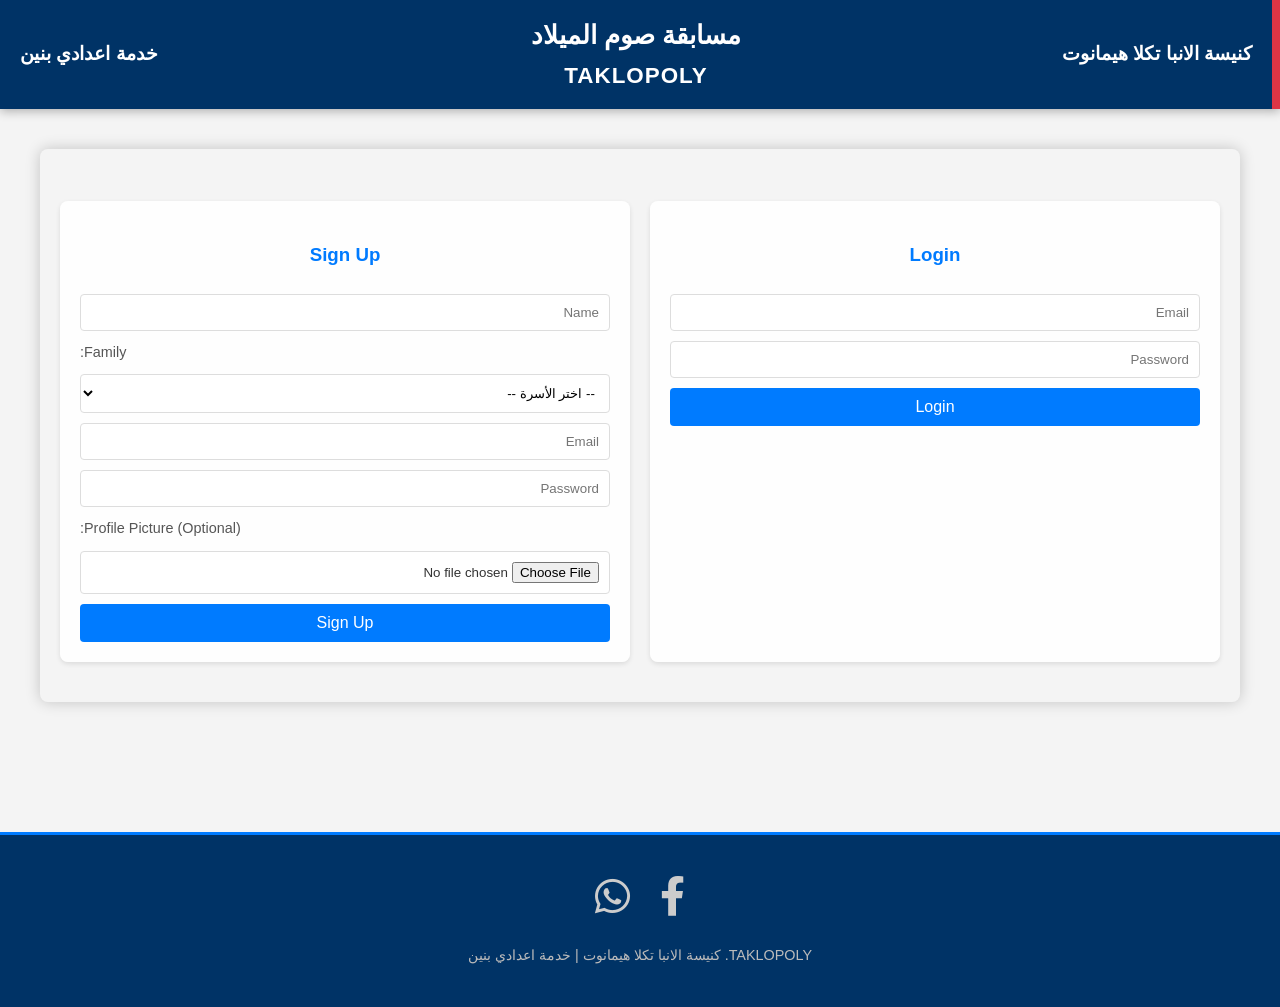
==== commit 03dd5693: "merge index file" ====
--- a/1e8d712465320dbd2c41c583ee3dc047b131447510d5ab69b0999f803ef34c10.html
+++ b/1e8d712465320dbd2c41c583ee3dc047b131447510d5ab69b0999f803ef34c10.html
@@ -234,256 +234,6 @@
     </div>
     <!-- 🛑🛑 نهاية حاوية الزائر 🛑🛑 -->
 
-
-    <div class="admin-panel-container">
-        
-        <div id="admin-panel" style="display: none;">
-            
-            <h2>لوحة تحكم الأدمن</h2>
-            
-            <div class="admin-section">
-                <h4>البحث عن مستخدم (بالاسم)</h4>
-                <form id="admin-search-form">
-                    <input type="text" id="admin-search-name" placeholder="أدخل اسم المستخدم" required>
-                    <button type="submit">بحث</button>
-                </form>
-                
-                <div id="admin-results-list" style="display: none; margin-top: 15px;">
-                    <label for="admin-select-user" style="display: block; margin-bottom: 5px; font-weight: bold;">
-                        تم العثور على عدة مستخدمين، اختر واحد:
-                    </label>
-                    <select id="admin-select-user" style="width: 100%; padding: 10px; border-radius: 4px; border: 1px solid #ccc; background-color: white;">
-                    </select>
-                </div>
-
-                <p id="admin-search-message" style="color: red; margin-top: 10px;"></p>
-
-                <div id="admin-searched-user-card" style="display: none;">
-                    <p><strong>الاسم:</strong> <span id="searched-user-name"></span></p>
-                    <p><strong>العائلة:</strong> <span id="searched-user-family"></span></p>
-                    <p><strong>الإيميل:</strong> <span id="searched-user-email"></span></p>
-                    <p><strong>الرصيد الحالي:</strong> <span id="searched-user-balance"></span></p>
-                    <!-- 🛑🛑 حقل المستوى الجديد في كارت الأدمن 🛑🛑 -->
-                    <p><strong>المستوى الحالي:</strong> <span id="searched-user-level"></span></p>
-                    
-                    <!-- 🛑🛑 زر عرض QR للأدمن (جديد) 🛑🛑 -->
-                    <button id="admin-show-user-qr-btn">
-                        عرض كود QR لهذا المستخدم
-                    </button>
-                    
-                    <hr style="margin: 1rem 0;">
-
-                    <h4>تعديل الرصيد</h4>
-                    <div id="admin-balance-controls">
-                        <input type="number" id="admin-balance-amount" placeholder="الكمية" required>
-                        <button id="admin-add-balance-btn">إضافة (+)</button>
-                        <button id="admin-subtract-balance-btn">خصم (-)</button>
-                    </div>
-                    <p id="admin-balance-message" style="color: green;"></p>
-                    
-                    <!-- 🛑🛑 قسم تعديل المستوى الجديد 🛑🛑 -->
-                    <hr style="margin: 1rem 0;">
-                    <h4>تعديل مستوى المستخدم</h4>
-                    <div id="admin-level-controls">
-                        <input type="number" id="admin-level-amount" placeholder="المستوى الجديد" required min="1">
-                        <button id="admin-update-level-btn">تحديث المستوى</button>
-                    </div>
-                    <p id="admin-level-message" style="color: green;"></p>
-                    
-                    <hr style="margin: 1rem 0;">
-
-                    <h4 style="color: #dc3545; margin-top: 1.5rem;">حذف المستخدم (خطر)</h4>
-                    <button id="admin-delete-user-btn">
-                        حذف هذا المستخدم نهائياً
-                    </button>
-                    <p id="admin-delete-message"></p>
-                </div>
-            </div>
-            
-            <div class="admin-section">
-                <h4>عرض المستخدمين حسب الأسرة</h4>
-                <div class="family-buttons-container">
-                    <button class="family-btn" data-family="اسرة الانبا موسي الاسود">
-                        اسرة الانبا موسي الاسود
-                    </button>
-                    <button class="family-btn" data-family="اسرة مارجرس">
-                        اسرة مارجرس
-                    </button>
-                    <button class="family-btn" data-family="اسرة الانبا كاراس">
-                        اسرة الانبا كاراس
-                    </button>
-                </div>
-                
-                <p id="admin-family-message" style="color: blue; margin-top: 10px;"></p>
-                
-                <div class="mass-update-controls" id="mass-update-controls">
-                    <h5>تعديل رصيد (<span id="selected-users-count">0</span>) مستخدم:</h5>
-                    <input type="number" id="mass-update-amount" placeholder="الكمية (اكتب سالب للخصم)" required>
-                    <div class="mass-update-buttons">
-                        <button id="mass-update-add-btn">إضافة (+)</button>
-                        <button id="mass-update-subtract-btn">خصم (-)</button>
-                    </div>
-                    <p id="mass-update-message" style="color: green; margin-top: 10px; text-align: center;"></p>
-                </div>
-                
-                <div id="admin-family-results" style="margin-top: 1rem;">
-                    </div>
-            </div>
-
-            <!-- 🛑🛑 قسم مسح الحضور والمكافآت (جديد) 🛑🛑 -->
-          <div class="admin-section scan-section" id="admin-scan-section">
-    <h4>📷 مسح كود الحضور والمكافأة (تجميعي)</h4>
-    <p style="font-size: 0.9em; color: #555;">
-        امسح الأكواد المتتالية. ستظهر في القائمة بالأسفل. اضغط "تنفيذ المكافآت" عند الانتهاء.
-    </p>
-    
-    <div id="admin-scan-controls">
-        <label for="reward-reason-select">نوع المكافأة:</label>
-        <select id="reward-reason-select">
-            <option value="300:القداس">القداس (300 نقطة)</option>
-            <option value="300:مدارس الاحد">مدارس الاحد (300 نقطة)</option>
-            <option value="200:مدرسة شمامسة">مدرسة شمامسة (200 نقطة)</option>
-            <option value="200:عشية">عشية (200 نقطة)</option>
-            <option value="200:درس كتاب">درس كتاب (200 نقطة)</option>
-            <option value="200:تسبحة">تسبحة (200 نقطة)</option>
-            <option value="500:اعتراف">اعتراف (500 نقطة)</option>
-            <option value="150:مسابقة">مسابقة (150 نقطة)</option>
-            <option value="250:تسميع مزمور">تسميع مزمور (250 نقطة)</option>
-            <option value="200:قداس اضافي">قداس اضافي (200 نقطة)</option>
-            <option value="100:قداس اضافي بدون تونية">قداس اضافي بدون تونية (100 نقطة)</option>
-            <option value="150:قداس بدون تونية">قداس بدون تونية (150 نقطة)</option>
-            <option value="50:عشية او تسبحة(زيادة)">عشية او تسبحة(زيادة) (50 نقطة)</option>
-        </select>
-
-        <button id="start-scan-btn" style="background-color: #db2777; margin-bottom: 10px;">
-            تشغيل الكاميرا والمسح
-        </button>
-
-        <div id="reader" style="width: 100%; max-width: 400px; margin: 0 auto;"></div>
-    </div>
-
-    <div id="batch-scan-container" style="margin-top: 20px; display: none;">
-        <h5 style="border-bottom: 2px solid #ddd; padding-bottom: 5px;">
-            القائمة الحالية (<span id="batch-count">0</span>):
-        </h5>
-        <ul id="batch-scan-list">
-            </ul>
-        
-        <button id="submit-batch-rewards-btn" class="pulse-button">
-            ✅ تنفيذ المكافآت للجميع
-        </button>
-    </div>
-
-    <p id="scan-status-message" style="margin-top: 10px; font-weight: bold; white-space: pre-line;"></p>
-</div>
-            <!-- 🛑🛑 نهاية قسم مسح الحضور 🛑🛑 -->
-            
-            <!-- 🛑🛑 قسم طباعة الـ QR لجميع المستخدمين (مُعدل) 🛑🛑 -->
-            <div class="admin-section">
-                <h4>🖨️ طباعة أكواد الحضور (QR)</h4>
-                <p style="font-size: 0.9em; color: #555;">
-                    الخطوة 1: جلب قائمة المستخدمين. الخطوة 2: توليد الكروت. الخطوة 3: تحميل الكروت كصورة للطباعة.
-                </p>
-                <div id="admin-qr-list-controls">
-                    <button id="admin-fetch-qr-list-btn">
-                        الخطوة 1: جلب قائمة المستخدمين
-                    </button>
-                    <!-- مربع نص لعرض النتائج (مخفي، يستخدم للتخزين فقط) -->
-                    <textarea id="admin-qr-list-results" readonly placeholder="ستظهر قائمة الـ JSON هنا..."></textarea>
-                    
-                    <button id="admin-generate-print-cards-btn" style="background-color: #28a745; margin-top: 10px;">
-                        الخطوة 2: توليد بطاقات الطباعة
-                    </button>
-                    
-                    <!-- 🛑🛑 الزر الجديد للتحميل كصورة 🛑🛑 -->
-                    <button id="admin-download-cards-as-image-btn" style="background-color: #ffc107; color: #333; margin-top: 10px;">
-                        الخطوة 3: تحميل الكروت كصورة (PNG)
-                    </button>
-                </div>
-                <p id="admin-qr-list-message" style="margin-top: 10px; font-weight: bold;"></p>
-
-                <!-- 🛑🛑 الحاوية الجديدة للطباعة 🛑🛑 -->
-                <div id="admin-printable-cards-container">
-                    <!-- سيتم ملء الكروت هنا بواسطة الجافاسكريبت -->
-                </div>
-            </div>
-            <!-- 🛑🛑 نهاية قسم طباعة الـ QR 🛑🛑 -->
-
-
-            <div class="admin-section">
-                <h4>إضافة سؤال جديد (Quiz)</h4>
-                <p style="font-size: 0.9em; color: #555;">
-                    ملحوظة: إضافة سؤال جديد سيقوم بإلغاء تنشيط السؤال القديم أوتوماتيكياً.
-                </p>
-                <form id="admin-quiz-form">
-                    <input type="text" id="quiz-question" placeholder="نص السؤال" required>
-                    <input type="text" id="quiz-opt-a" placeholder="الاختيار الأول (أ)" required>
-                    <input type="text" id="quiz-opt-b" placeholder="الاختيار الثاني (ب)" required>
-                    <input type="text" id="quiz-opt-c" placeholder="الاختيار الثالث (ج)" required>
-                    
-                    <label for="quiz-correct-opt">الإجابة الصحيحة:</label>
-                    <select id="quiz-correct-opt" required>
-                        <option value="" disabled selected>-- اختر الإجابة --</option>
-                        <option value="option_a">الاختيار الأول (أ)</option>
-                        <option value="option_b">الاختيار الثاني (ب)</option>
-                        <option value="option_c">الاختيار الثالث (ج)</option>
-                    </select>
-                    
-                    <label for="quiz-points">عدد النقاط:</label>
-                    <input type="number" id="quiz-points" placeholder="النقاط (مثال: 10)" required>
-                    
-                    <button type="submit">إضافة السؤال</button>
-                </form>
-                <p id="admin-quiz-message" style="color: green; margin-top: 10px;"></p>
-            </div>
-
-            <div class="admin-section">
-                <h4>نشر إعلان عام</h4>
-<form id="admin-announcement-form">
-    <label style="font-weight:bold; display:block; margin-top:10px;">1. إعلان المربع الأصفر (الثابت):</label>
-    <textarea id="admin-box-text" placeholder="اكتب هنا الإعلان الطويل..." style="width:100%; height:60px; padding:5px;"></textarea>
-    
-    <label style="font-weight:bold; display:block; margin-top:10px;">2. شريط الأخبار المتحرك (تحت الهيدر):</label>
-    <input type="text" id="admin-ticker-text" placeholder="اكتب هنا الخبر العاجل..." style="width:100%; padding:10px;">
-    
-    <button type="submit" style="margin-top:15px; background-color: #ffc107; color: #333; font-weight:bold;">حفظ وتحديث الإعلانات</button>
-</form>
-<p id="admin-announcement-message" style="color: green; margin-top: 10px;"></p>
-            </div>
-            
-            <div class="admin-section">
-                <h4>إدارة عناصر المتجر</h4>
-                <p style="font-size: 0.9em; color: #555;">
-                    أضف أو احذف العناصر المتاحة للشراء في المتجر.
-                </p>
-                <form id="admin-add-item-form" style="margin-bottom: 15px; border: 1px solid #ddd; padding: 10px; border-radius: 4px;">
-                    <h5>إضافة عنصر جديد</h5>
-                    <input type="text" id="store-item-name" placeholder="اسم العنصر (مثال: كارت شحن)" required>
-                    <input type="number" id="store-item-price" placeholder="سعر العنصر بالنقاط (مثال: 50)" required>
-                    
-                    <!-- 🛑🛑 حقل المستوى المطلوب للمنتج 🛑🛑 -->
-                    <label for="store-item-required-level" style="text-align: right; font-size: 0.9em; color: #555; margin-top: 5px;">المستوى المطلوب (افتراضي: 1):</label>
-                    <input type="number" id="store-item-required-level" placeholder="المستوى المطلوب (مثال: 1)" required min="1" value="1">
-
-                    <label style="font-weight:bold; display:block; margin-top:10px;">نوع الشراء:</label>
-                    <select id="store-item-multiple" style="width:100%; padding:10px; margin-bottom:10px;">
-                    <option value="0">مرة واحدة فقط (مثل الرتب)</option>
-                    <option value="1">شراء متعدد (مثل الكروت)</option>
-                    </select>
-                    
-                    <label for="store-item-image-file" style="text-align: right; font-size: 0.9em; color: #555; margin-top: 5px;">صورة المنتج (اختياري):</label>
-                    <input type="file" id="store-item-image-file" accept="image/png, image/jpeg">
-                    
-                    <button type="submit" style="background-color: #007bff; margin-top: 10px;">إضافة العنصر للمتجر</button>
-                </form>
-                <p id="admin-store-message" style="color: green; margin-top: 10px;"></p>
-                
-                <h5>العناصر الحالية في المتجر:</h5>
-                <ul id="admin-store-items-list" style="list-style: none; padding: 0;">
-                    <li>جاري تحميل العناصر...</li>
-                </ul>
-            </div>
-            </div>
     </div>
     <div class="leaderboard-container" id="leaderboard-container">
         <h2>🏆 أبطال الأسر 🏆</h2>
@@ -574,7 +324,19 @@
             
             <div class="stats-grid" id="stats-grid-container">
                 </div>
-    
+                                    <!-- 🛑🛑 قسم الإنجازات (المستوى + المدن) 🛑🛑 -->
+            <div style="margin-top: 20px; border-top: 1px solid #eee; padding-top: 20px;">
+                
+                <!-- 🛑 هنا هيظهر المستوى 🛑 -->
+                <h4 id="guest-modal-user-level" style="text-align: center; color: #007bff; margin-bottom: 15px; font-size: 1.2em;"></h4>
+                
+                <!-- 🛑 هنا هيظهر عنوان المدن 🛑 -->
+                <h4 style="text-align: center; color: #333; margin-bottom: 10px;">🏙️ المدن المفتوحة (المشتريات)</h4>
+                <div id="guest-modal-cities-list" style="text-align: center; color: #555; font-size: 0.9em; display: flex; flex-wrap: wrap; gap: 8px; justify-content: center;">
+                    <!-- ستظهر المدن هنا -->
+                </div>
+            </div>
+            <!-- 🛑🛑 نهاية قسم الإنجازات 🛑🛑 -->
             <div id="loading-spinner" style="text-align: center; display: none; color: #007bff; font-weight: bold;">جاري التحميل...</div>
         </div>
     </div>
--- a/style.css
+++ b/style.css
@@ -976,7 +976,16 @@
 .guest-results-container .leaderboard-list {
     margin: 0;
 }
-
+/* 🛑🛑 كلاس جديد لعرض المدن كـ "تاجز" (Tags) 🛑🛑 */
+.city-tag {
+    background-color: #007bff; /* نفس لون التطبيق الأساسي */
+    color: white;
+    padding: 5px 12px;
+    border-radius: 15px;
+    font-size: 0.85em;
+    margin: 3px; /* مسافة صغيرة بين التاجز وبعض */
+    display: inline-block; /* عشان الـ padding و margin يشتغلوا صح */
+}
 /* 🛑🛑 ستايلات قائمة المسح الجماعي 🛑🛑 */
 #batch-scan-list {
     list-style: none;
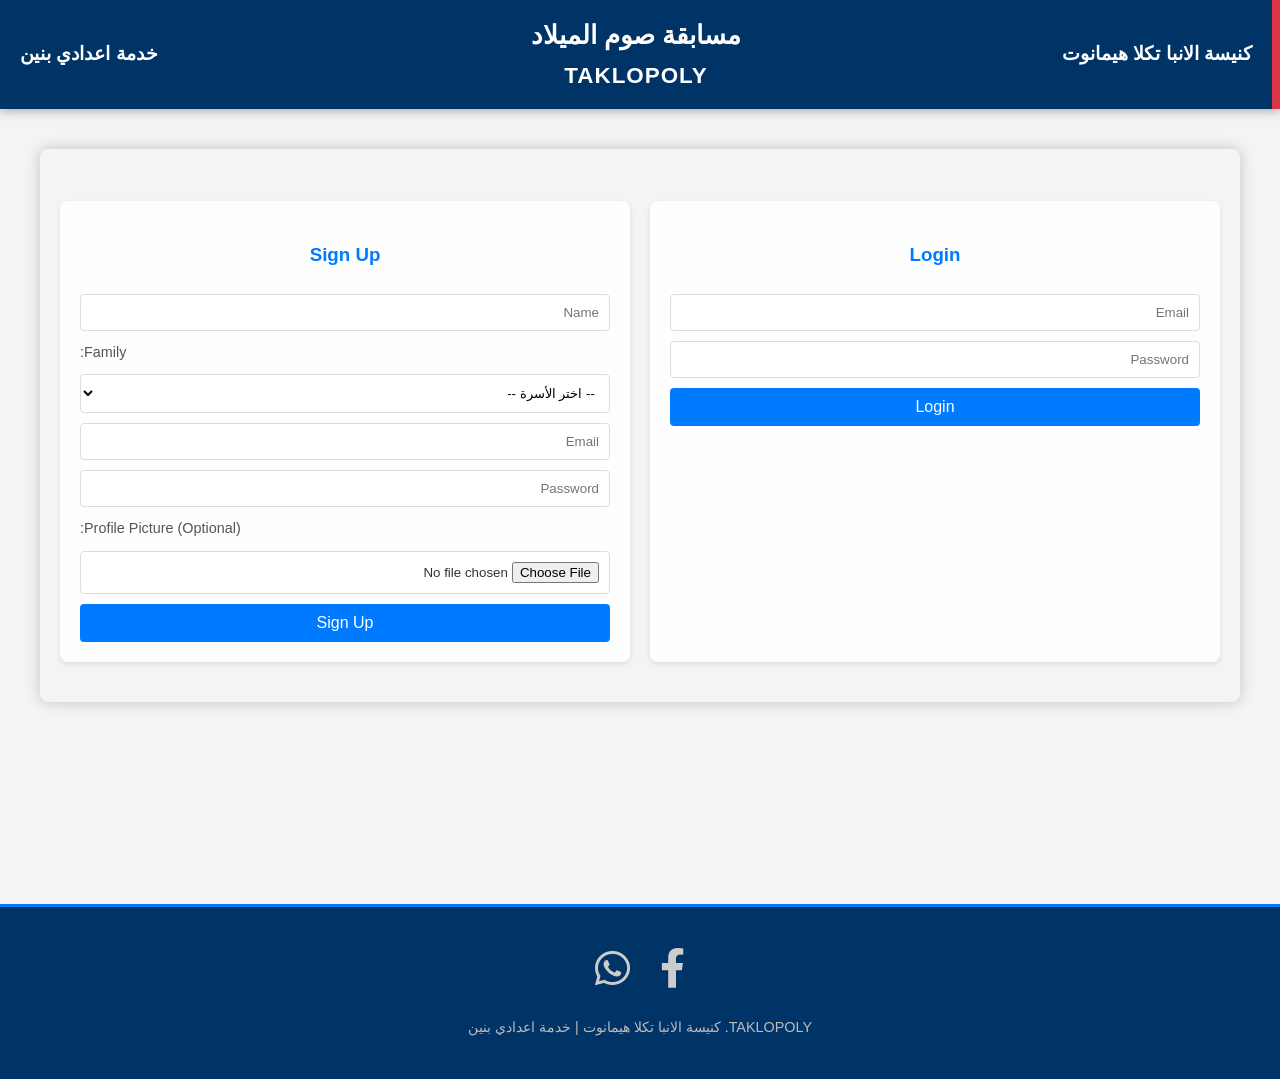
==== commit 689ae346: "fix merge index files with adding guest container" ====
--- a/1e8d712465320dbd2c41c583ee3dc047b131447510d5ab69b0999f803ef34c10.html
+++ b/1e8d712465320dbd2c41c583ee3dc047b131447510d5ab69b0999f803ef34c10.html
@@ -234,6 +234,256 @@
     </div>
     <!-- 🛑🛑 نهاية حاوية الزائر 🛑🛑 -->
 
+
+    <div class="admin-panel-container">
+        
+        <div id="admin-panel" style="display: none;">
+            
+            <h2>لوحة تحكم الأدمن</h2>
+            
+            <div class="admin-section">
+                <h4>البحث عن مستخدم (بالاسم)</h4>
+                <form id="admin-search-form">
+                    <input type="text" id="admin-search-name" placeholder="أدخل اسم المستخدم" required>
+                    <button type="submit">بحث</button>
+                </form>
+                
+                <div id="admin-results-list" style="display: none; margin-top: 15px;">
+                    <label for="admin-select-user" style="display: block; margin-bottom: 5px; font-weight: bold;">
+                        تم العثور على عدة مستخدمين، اختر واحد:
+                    </label>
+                    <select id="admin-select-user" style="width: 100%; padding: 10px; border-radius: 4px; border: 1px solid #ccc; background-color: white;">
+                    </select>
+                </div>
+
+                <p id="admin-search-message" style="color: red; margin-top: 10px;"></p>
+
+                <div id="admin-searched-user-card" style="display: none;">
+                    <p><strong>الاسم:</strong> <span id="searched-user-name"></span></p>
+                    <p><strong>العائلة:</strong> <span id="searched-user-family"></span></p>
+                    <p><strong>الإيميل:</strong> <span id="searched-user-email"></span></p>
+                    <p><strong>الرصيد الحالي:</strong> <span id="searched-user-balance"></span></p>
+                    <!-- 🛑🛑 حقل المستوى الجديد في كارت الأدمن 🛑🛑 -->
+                    <p><strong>المستوى الحالي:</strong> <span id="searched-user-level"></span></p>
+                    
+                    <!-- 🛑🛑 زر عرض QR للأدمن (جديد) 🛑🛑 -->
+                    <button id="admin-show-user-qr-btn">
+                        عرض كود QR لهذا المستخدم
+                    </button>
+                    
+                    <hr style="margin: 1rem 0;">
+
+                    <h4>تعديل الرصيد</h4>
+                    <div id="admin-balance-controls">
+                        <input type="number" id="admin-balance-amount" placeholder="الكمية" required>
+                        <button id="admin-add-balance-btn">إضافة (+)</button>
+                        <button id="admin-subtract-balance-btn">خصم (-)</button>
+                    </div>
+                    <p id="admin-balance-message" style="color: green;"></p>
+                    
+                    <!-- 🛑🛑 قسم تعديل المستوى الجديد 🛑🛑 -->
+                    <hr style="margin: 1rem 0;">
+                    <h4>تعديل مستوى المستخدم</h4>
+                    <div id="admin-level-controls">
+                        <input type="number" id="admin-level-amount" placeholder="المستوى الجديد" required min="1">
+                        <button id="admin-update-level-btn">تحديث المستوى</button>
+                    </div>
+                    <p id="admin-level-message" style="color: green;"></p>
+                    
+                    <hr style="margin: 1rem 0;">
+
+                    <h4 style="color: #dc3545; margin-top: 1.5rem;">حذف المستخدم (خطر)</h4>
+                    <button id="admin-delete-user-btn">
+                        حذف هذا المستخدم نهائياً
+                    </button>
+                    <p id="admin-delete-message"></p>
+                </div>
+            </div>
+            
+            <div class="admin-section">
+                <h4>عرض المستخدمين حسب الأسرة</h4>
+                <div class="family-buttons-container">
+                    <button class="family-btn" data-family="اسرة الانبا موسي الاسود">
+                        اسرة الانبا موسي الاسود
+                    </button>
+                    <button class="family-btn" data-family="اسرة مارجرس">
+                        اسرة مارجرس
+                    </button>
+                    <button class="family-btn" data-family="اسرة الانبا كاراس">
+                        اسرة الانبا كاراس
+                    </button>
+                </div>
+                
+                <p id="admin-family-message" style="color: blue; margin-top: 10px;"></p>
+                
+                <div class="mass-update-controls" id="mass-update-controls">
+                    <h5>تعديل رصيد (<span id="selected-users-count">0</span>) مستخدم:</h5>
+                    <input type="number" id="mass-update-amount" placeholder="الكمية (اكتب سالب للخصم)" required>
+                    <div class="mass-update-buttons">
+                        <button id="mass-update-add-btn">إضافة (+)</button>
+                        <button id="mass-update-subtract-btn">خصم (-)</button>
+                    </div>
+                    <p id="mass-update-message" style="color: green; margin-top: 10px; text-align: center;"></p>
+                </div>
+                
+                <div id="admin-family-results" style="margin-top: 1rem;">
+                    </div>
+            </div>
+
+            <!-- 🛑🛑 قسم مسح الحضور والمكافآت (جديد) 🛑🛑 -->
+          <div class="admin-section scan-section" id="admin-scan-section">
+    <h4>📷 مسح كود الحضور والمكافأة (تجميعي)</h4>
+    <p style="font-size: 0.9em; color: #555;">
+        امسح الأكواد المتتالية. ستظهر في القائمة بالأسفل. اضغط "تنفيذ المكافآت" عند الانتهاء.
+    </p>
+    
+    <div id="admin-scan-controls">
+        <label for="reward-reason-select">نوع المكافأة:</label>
+        <select id="reward-reason-select">
+            <option value="300:القداس">القداس (300 نقطة)</option>
+            <option value="300:مدارس الاحد">مدارس الاحد (300 نقطة)</option>
+            <option value="200:مدرسة شمامسة">مدرسة شمامسة (200 نقطة)</option>
+            <option value="200:عشية">عشية (200 نقطة)</option>
+            <option value="200:درس كتاب">درس كتاب (200 نقطة)</option>
+            <option value="200:تسبحة">تسبحة (200 نقطة)</option>
+            <option value="500:اعتراف">اعتراف (500 نقطة)</option>
+            <option value="150:مسابقة">مسابقة (150 نقطة)</option>
+            <option value="250:تسميع مزمور">تسميع مزمور (250 نقطة)</option>
+            <option value="200:قداس اضافي">قداس اضافي (200 نقطة)</option>
+            <option value="100:قداس اضافي بدون تونية">قداس اضافي بدون تونية (100 نقطة)</option>
+            <option value="150:قداس بدون تونية">قداس بدون تونية (150 نقطة)</option>
+            <option value="50:عشية او تسبحة(زيادة)">عشية او تسبحة(زيادة) (50 نقطة)</option>
+        </select>
+
+        <button id="start-scan-btn" style="background-color: #db2777; margin-bottom: 10px;">
+            تشغيل الكاميرا والمسح
+        </button>
+
+        <div id="reader" style="width: 100%; max-width: 400px; margin: 0 auto;"></div>
+    </div>
+
+    <div id="batch-scan-container" style="margin-top: 20px; display: none;">
+        <h5 style="border-bottom: 2px solid #ddd; padding-bottom: 5px;">
+            القائمة الحالية (<span id="batch-count">0</span>):
+        </h5>
+        <ul id="batch-scan-list">
+            </ul>
+        
+        <button id="submit-batch-rewards-btn" class="pulse-button">
+            ✅ تنفيذ المكافآت للجميع
+        </button>
+    </div>
+
+    <p id="scan-status-message" style="margin-top: 10px; font-weight: bold; white-space: pre-line;"></p>
+</div>
+            <!-- 🛑🛑 نهاية قسم مسح الحضور 🛑🛑 -->
+            
+            <!-- 🛑🛑 قسم طباعة الـ QR لجميع المستخدمين (مُعدل) 🛑🛑 -->
+            <div class="admin-section">
+                <h4>🖨️ طباعة أكواد الحضور (QR)</h4>
+                <p style="font-size: 0.9em; color: #555;">
+                    الخطوة 1: جلب قائمة المستخدمين. الخطوة 2: توليد الكروت. الخطوة 3: تحميل الكروت كصورة للطباعة.
+                </p>
+                <div id="admin-qr-list-controls">
+                    <button id="admin-fetch-qr-list-btn">
+                        الخطوة 1: جلب قائمة المستخدمين
+                    </button>
+                    <!-- مربع نص لعرض النتائج (مخفي، يستخدم للتخزين فقط) -->
+                    <textarea id="admin-qr-list-results" readonly placeholder="ستظهر قائمة الـ JSON هنا..."></textarea>
+                    
+                    <button id="admin-generate-print-cards-btn" style="background-color: #28a745; margin-top: 10px;">
+                        الخطوة 2: توليد بطاقات الطباعة
+                    </button>
+                    
+                    <!-- 🛑🛑 الزر الجديد للتحميل كصورة 🛑🛑 -->
+                    <button id="admin-download-cards-as-image-btn" style="background-color: #ffc107; color: #333; margin-top: 10px;">
+                        الخطوة 3: تحميل الكروت كصورة (PNG)
+                    </button>
+                </div>
+                <p id="admin-qr-list-message" style="margin-top: 10px; font-weight: bold;"></p>
+
+                <!-- 🛑🛑 الحاوية الجديدة للطباعة 🛑🛑 -->
+                <div id="admin-printable-cards-container">
+                    <!-- سيتم ملء الكروت هنا بواسطة الجافاسكريبت -->
+                </div>
+            </div>
+            <!-- 🛑🛑 نهاية قسم طباعة الـ QR 🛑🛑 -->
+
+
+            <div class="admin-section">
+                <h4>إضافة سؤال جديد (Quiz)</h4>
+                <p style="font-size: 0.9em; color: #555;">
+                    ملحوظة: إضافة سؤال جديد سيقوم بإلغاء تنشيط السؤال القديم أوتوماتيكياً.
+                </p>
+                <form id="admin-quiz-form">
+                    <input type="text" id="quiz-question" placeholder="نص السؤال" required>
+                    <input type="text" id="quiz-opt-a" placeholder="الاختيار الأول (أ)" required>
+                    <input type="text" id="quiz-opt-b" placeholder="الاختيار الثاني (ب)" required>
+                    <input type="text" id="quiz-opt-c" placeholder="الاختيار الثالث (ج)" required>
+                    
+                    <label for="quiz-correct-opt">الإجابة الصحيحة:</label>
+                    <select id="quiz-correct-opt" required>
+                        <option value="" disabled selected>-- اختر الإجابة --</option>
+                        <option value="option_a">الاختيار الأول (أ)</option>
+                        <option value="option_b">الاختيار الثاني (ب)</option>
+                        <option value="option_c">الاختيار الثالث (ج)</option>
+                    </select>
+                    
+                    <label for="quiz-points">عدد النقاط:</label>
+                    <input type="number" id="quiz-points" placeholder="النقاط (مثال: 10)" required>
+                    
+                    <button type="submit">إضافة السؤال</button>
+                </form>
+                <p id="admin-quiz-message" style="color: green; margin-top: 10px;"></p>
+            </div>
+
+            <div class="admin-section">
+                <h4>نشر إعلان عام</h4>
+<form id="admin-announcement-form">
+    <label style="font-weight:bold; display:block; margin-top:10px;">1. إعلان المربع الأصفر (الثابت):</label>
+    <textarea id="admin-box-text" placeholder="اكتب هنا الإعلان الطويل..." style="width:100%; height:60px; padding:5px;"></textarea>
+    
+    <label style="font-weight:bold; display:block; margin-top:10px;">2. شريط الأخبار المتحرك (تحت الهيدر):</label>
+    <input type="text" id="admin-ticker-text" placeholder="اكتب هنا الخبر العاجل..." style="width:100%; padding:10px;">
+    
+    <button type="submit" style="margin-top:15px; background-color: #ffc107; color: #333; font-weight:bold;">حفظ وتحديث الإعلانات</button>
+</form>
+<p id="admin-announcement-message" style="color: green; margin-top: 10px;"></p>
+            </div>
+            
+            <div class="admin-section">
+                <h4>إدارة عناصر المتجر</h4>
+                <p style="font-size: 0.9em; color: #555;">
+                    أضف أو احذف العناصر المتاحة للشراء في المتجر.
+                </p>
+                <form id="admin-add-item-form" style="margin-bottom: 15px; border: 1px solid #ddd; padding: 10px; border-radius: 4px;">
+                    <h5>إضافة عنصر جديد</h5>
+                    <input type="text" id="store-item-name" placeholder="اسم العنصر (مثال: كارت شحن)" required>
+                    <input type="number" id="store-item-price" placeholder="سعر العنصر بالنقاط (مثال: 50)" required>
+                    
+                    <!-- 🛑🛑 حقل المستوى المطلوب للمنتج 🛑🛑 -->
+                    <label for="store-item-required-level" style="text-align: right; font-size: 0.9em; color: #555; margin-top: 5px;">المستوى المطلوب (افتراضي: 1):</label>
+                    <input type="number" id="store-item-required-level" placeholder="المستوى المطلوب (مثال: 1)" required min="1" value="1">
+
+                    <label style="font-weight:bold; display:block; margin-top:10px;">نوع الشراء:</label>
+                    <select id="store-item-multiple" style="width:100%; padding:10px; margin-bottom:10px;">
+                    <option value="0">مرة واحدة فقط (مثل الرتب)</option>
+                    <option value="1">شراء متعدد (مثل الكروت)</option>
+                    </select>
+                    
+                    <label for="store-item-image-file" style="text-align: right; font-size: 0.9em; color: #555; margin-top: 5px;">صورة المنتج (اختياري):</label>
+                    <input type="file" id="store-item-image-file" accept="image/png, image/jpeg">
+                    
+                    <button type="submit" style="background-color: #007bff; margin-top: 10px;">إضافة العنصر للمتجر</button>
+                </form>
+                <p id="admin-store-message" style="color: green; margin-top: 10px;"></p>
+                
+                <h5>العناصر الحالية في المتجر:</h5>
+                <ul id="admin-store-items-list" style="list-style: none; padding: 0;">
+                    <li>جاري تحميل العناصر...</li>
+                </ul>
+            </div>
+            </div>
     </div>
     <div class="leaderboard-container" id="leaderboard-container">
         <h2>🏆 أبطال الأسر 🏆</h2>
@@ -324,7 +574,8 @@
             
             <div class="stats-grid" id="stats-grid-container">
                 </div>
-                                    <!-- 🛑🛑 قسم الإنجازات (المستوى + المدن) 🛑🛑 -->
+    
+                  <!-- 🛑🛑 قسم الإنجازات (المستوى + المدن) 🛑🛑 -->
             <div style="margin-top: 20px; border-top: 1px solid #eee; padding-top: 20px;">
                 
                 <!-- 🛑 هنا هيظهر المستوى 🛑 -->
@@ -337,6 +588,7 @@
                 </div>
             </div>
             <!-- 🛑🛑 نهاية قسم الإنجازات 🛑🛑 -->
+
             <div id="loading-spinner" style="text-align: center; display: none; color: #007bff; font-weight: bold;">جاري التحميل...</div>
         </div>
     </div>
@@ -356,4 +608,4 @@
 </footer>
     <script src="app.js"></script>
 </body>
-</html>
+</html>
